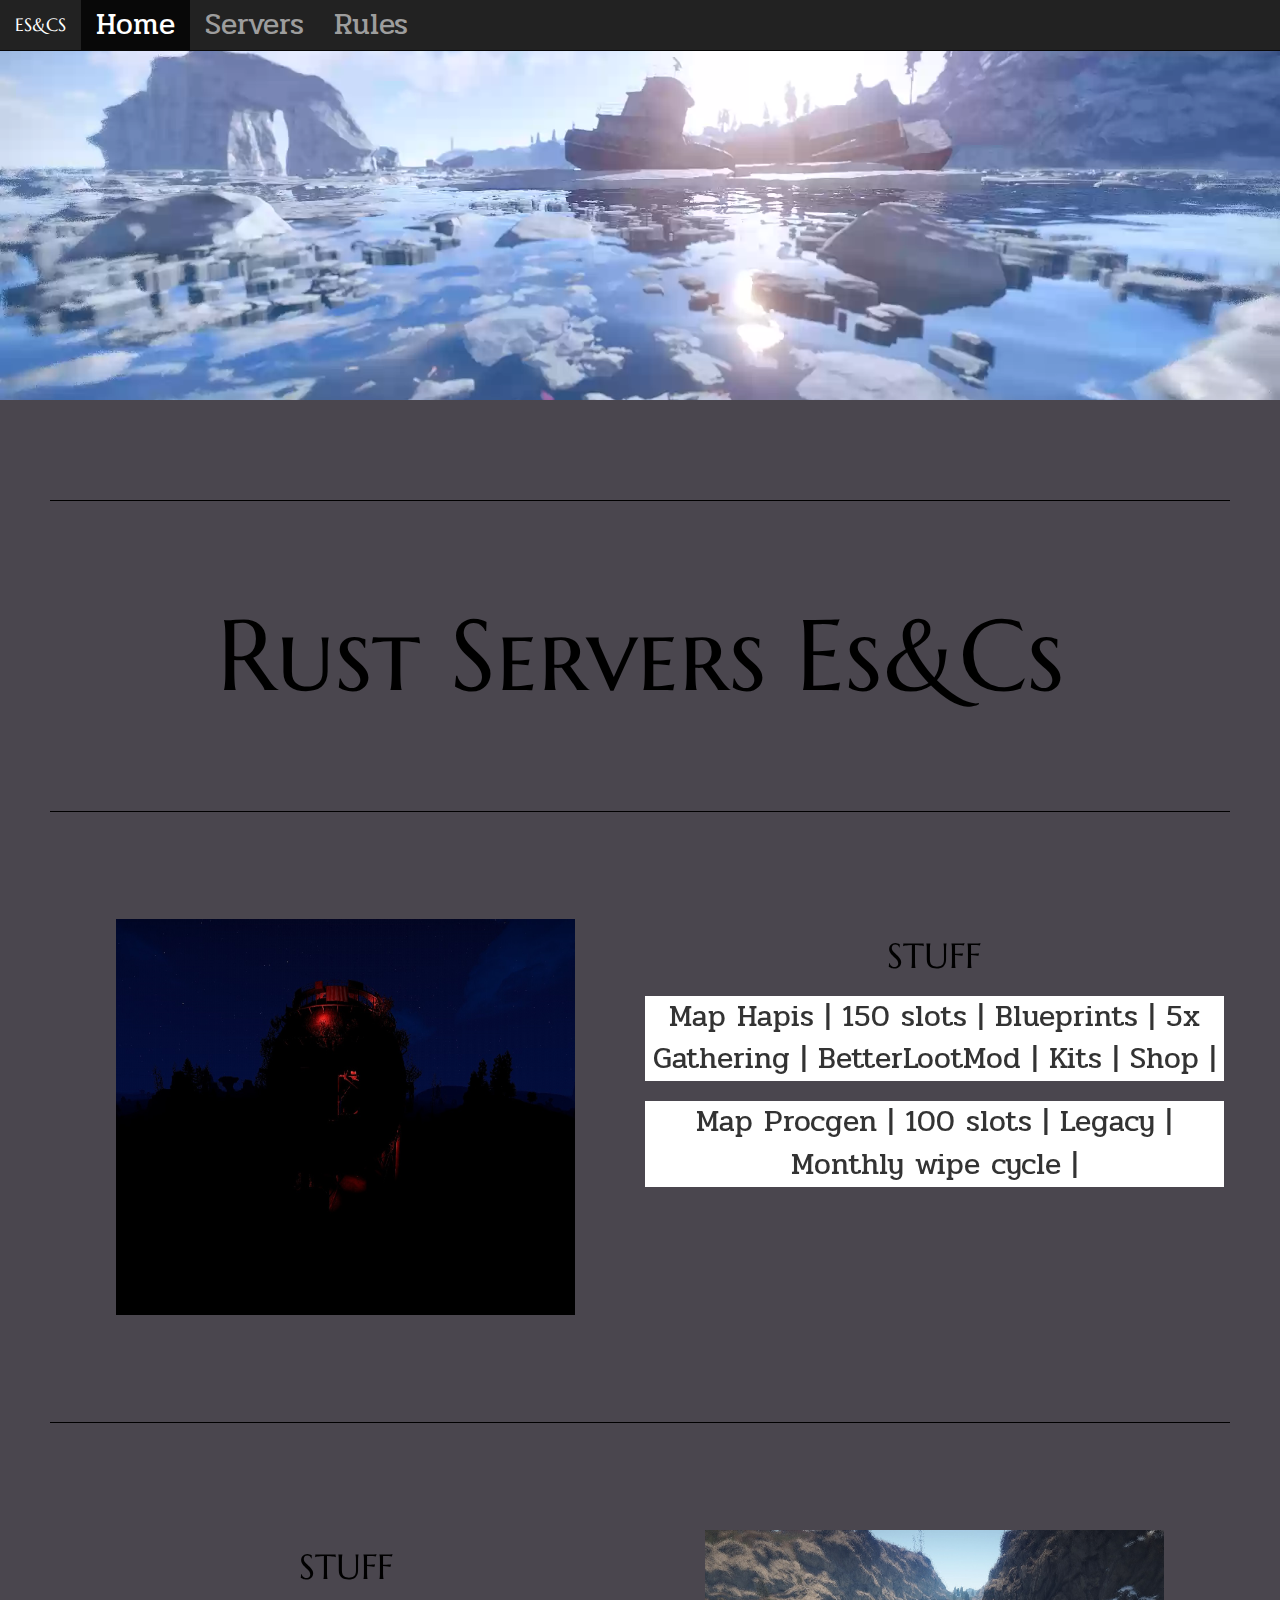
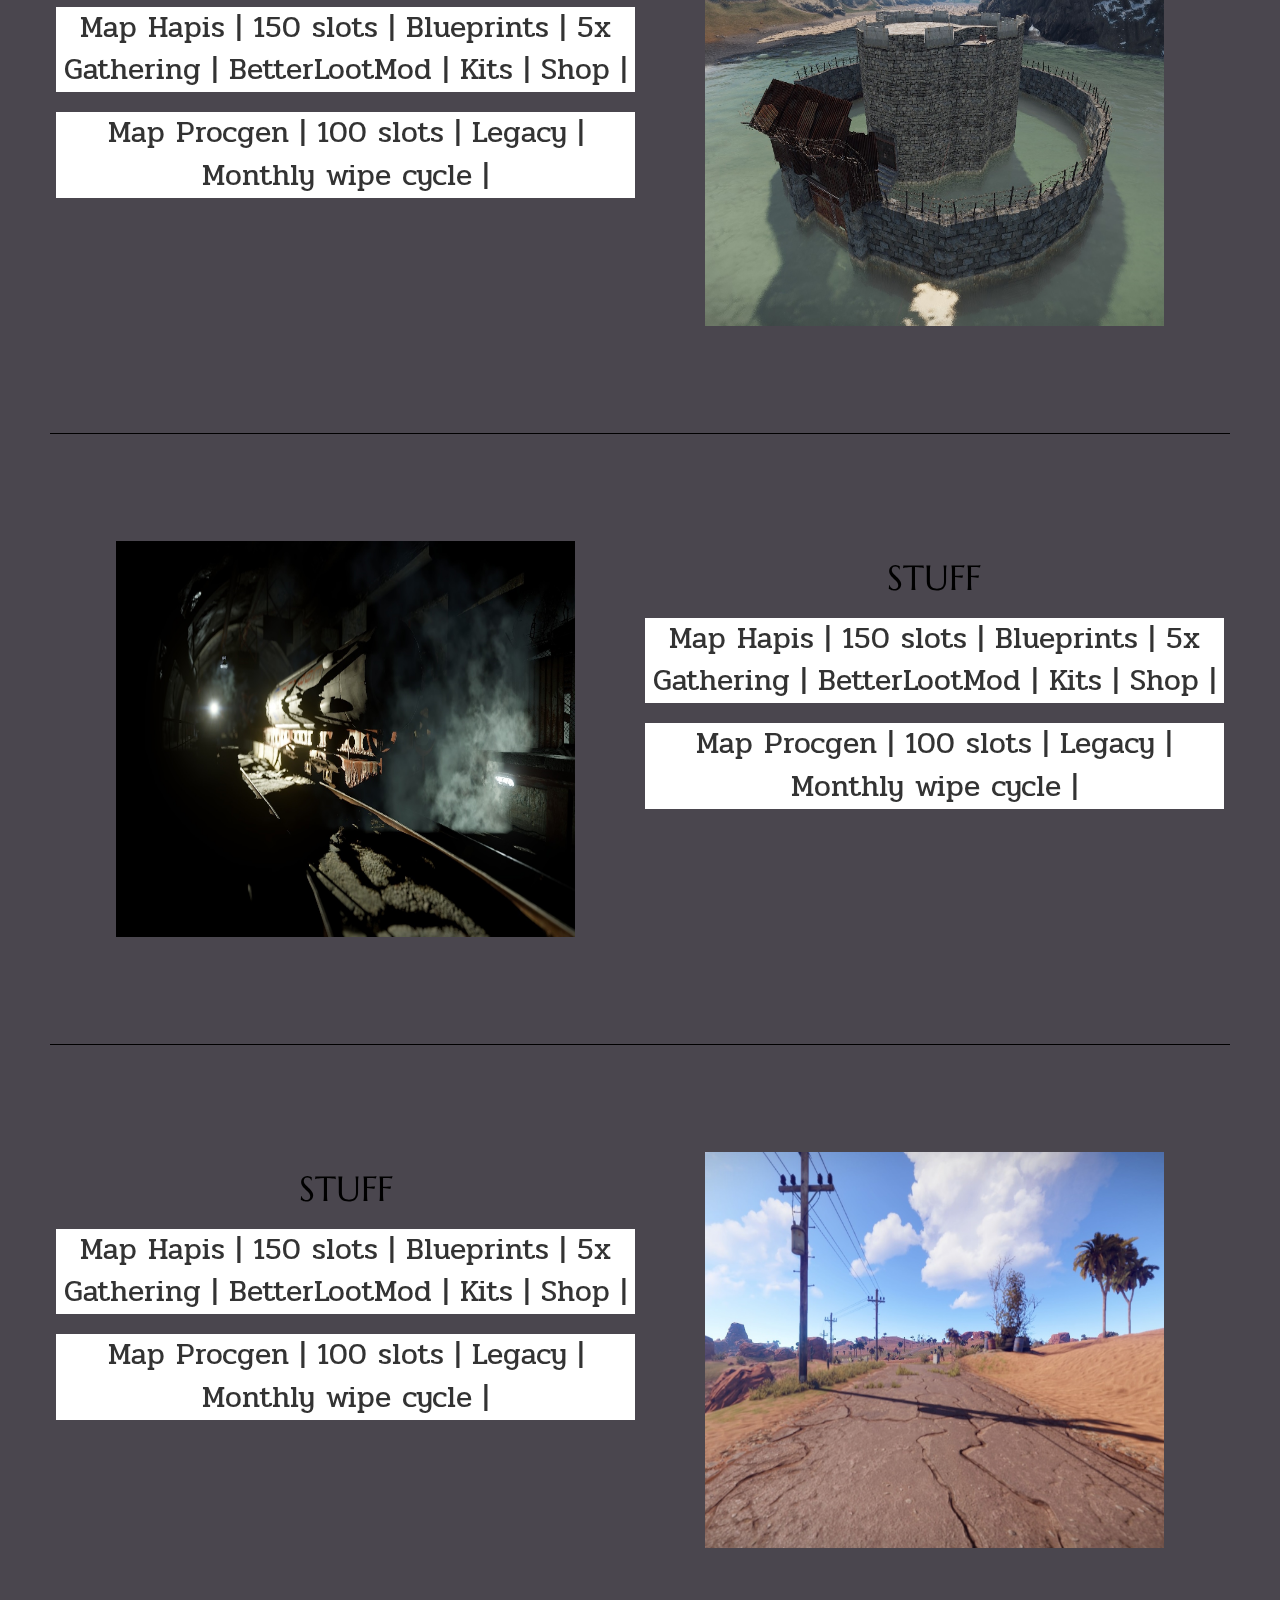
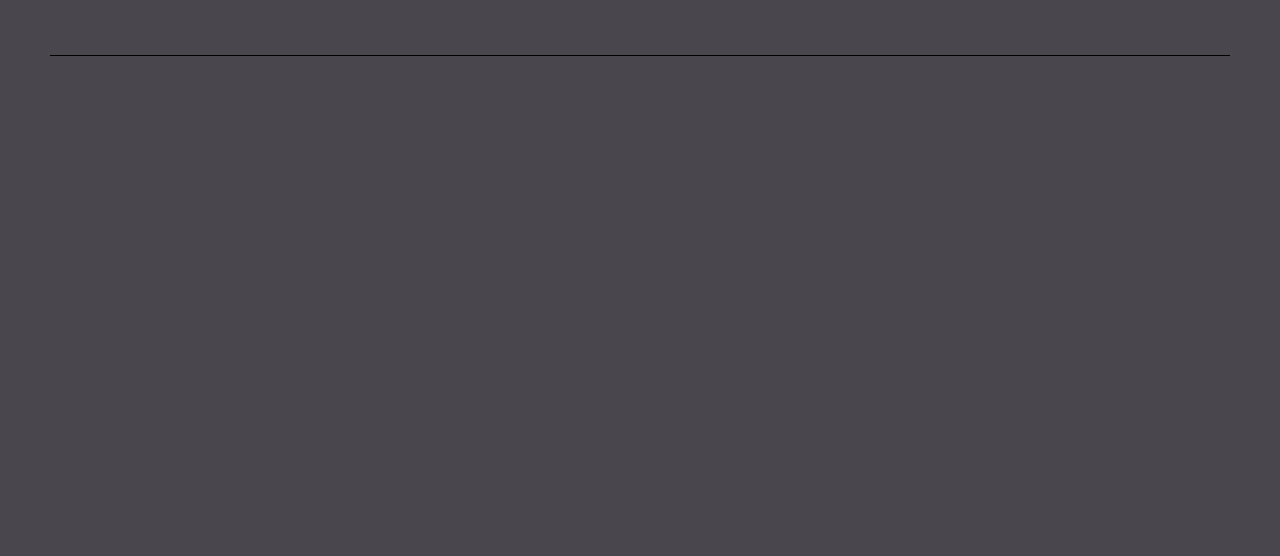
==== index.html @ 7489918a "Rules site text" ====
<!DOCTYPE html>
<html>
<head>
<link rel="shortcut icon" href="img/favicon.ico">                                                       <!-- Pieni Kuva Favicon -->
<meta charset="UTF-8" />                                                                                <!-- Ä ja Ö -->
<meta name="viewport" content="width=device-width, initial-scale=1, shrink-to-fit=no">                  <!-- Sivun Full Skaalaus -->
<title>ES ja CS</title>                                                                                 <!-- Välilehti Otsikko -->
<link rel="stylesheet" href="https://maxcdn.bootstrapcdn.com/bootstrap/3.3.7/css/bootstrap.min.css">    <!-- Navigointi palkki -->
<link rel="Stylesheet" href="css/CSSRust.css">                                                          <!-- CSS Tiedosto -->
</head>
    
<body>
<header>  
 <nav class="navbar navbar-inverse navbar-fixed-top">                                                   <!-- Navigointi palkki -->
  <div class="container-fluid">
    <div class="navbar-header">
      <a class="navbar-brand" href="#">ES&CS</a>
    </div>
    <ul class="nav navbar-nav">
      <li class="active"><a href="index.html">Home</a></li>
      <li><a href="servers.html">Servers</a></li>
      <li><a href="rules.html">Rules</a></li>
    </ul>
  </div>
 </nav>
</header>
    <div class="parallax-window">                                                                       <!-- Paralax Scrolling -->
        <video class="parallax-slider" src="img/rustp1.webm" autoplay loop></video>                     <!-- Video auto loop -->
    </div>                                                                                              <!-- Paralax Scrolling -->                           
    
<hr>                                                                                                    <!-- Keski viiva -->
    
<h1>Rust Servers Es&Cs</h1>                                                                             <!-- Otsikko 1 --> 
    
<hr>                                                                                                    <!-- Keski viiva -->
    
    <div class="flex-container">                                                                        <!-- flex scaalaus -->
        <div class="flex-item">                                                                         <!-- elementit vierekkäin -->
            <img src="img/rust5u.jpg" alt="rust5u" id="error1" width="600" height="400">                <!-- Kuva tiedosto -->
        </div>                
        <div class="flex-item">
            <h3>STUFF</h3>
            <p1>Map Hapis | 150 slots | Blueprints | 5x Gathering | BetterLootMod | Kits | Shop |</p1>    <!-- Eka paragraaffi -->
            <p1>Map Procgen | 100 slots | Legacy | Monthly wipe cycle | </p1>
        </div>
    </div>
    
<hr>                                                                                                    <!-- Keski viiva -->
    
    <div class="flex-container">                                                                        <!-- flex scaalaus -->
        <div class="flex-item">
            <h3>STUFF</h3>
            <p1>Map Hapis | 150 slots | Blueprints | 5x Gathering | BetterLootMod | Kits | Shop |</p1>    <!-- Eka paragraaffi -->
            <p1>Map Procgen | 100 slots | Legacy | Monthly wipe cycle | </p1>
        </div>                       
        <div class="flex-item">                                                                         <!-- elementit vierekkäin -->
            <img src="img/rust5r.jpg" alt="rust5r" id="error2" width="600" height="400">                <!-- Kuva tiedosto -->
        </div>
    </div>
    
<hr>                                                                                                    <!-- Keski viiva -->
    
    <div class="flex-container">                                                                        <!-- flex scaalaus -->
        <div class="flex-item">                                                                         <!-- elementit vierekkäin -->
            <img src="img/rust5y.jpg" alt="rust5y" id="error3" width="600" height="400">                <!-- Kuva tiedosto -->
        </div>                
        <div class="flex-item">
            <h3>STUFF</h3>
            <p1>Map Hapis | 150 slots | Blueprints | 5x Gathering | BetterLootMod | Kits | Shop |</p1>    <!-- Eka paragraaffi -->
            <p1>Map Procgen | 100 slots | Legacy | Monthly wipe cycle | </p1>
        </div>
    </div>
    
<hr>                                                                                                    <!-- Keski viiva -->
    
    <div class="flex-container">                                                                        <!-- flex scaalaus -->
        <div class="flex-item">
            <h3>STUFF</h3>
            <p1>Map Hapis | 150 slots | Blueprints | 5x Gathering | BetterLootMod | Kits | Shop |</p1>    <!-- Eka paragraaffi -->
            <p1>Map Procgen | 100 slots | Legacy | Monthly wipe cycle | </p1>
        </div>                       
        <div class="flex-item">                                                                         <!-- elementit vierekkäin -->
            <img src="img/rust5t.jpg" alt="rust5t" id="error4" width="600" height="400">                <!-- Kuva tiedosto -->
        </div>    
    </div>
    
<hr>                                                                                                    <!-- Keski viiva -->
    
    <div class="parallax-window">                                                                       <!-- Paralax Scrolling -->
        <video class="parallax-slider" src="img/rustl2.webm" autoplay loop></video>                     <!-- Video auto loop -->
    </div>                                                                                              <!-- Paralax Scrolling -->

<script src="https://ajax.googleapis.com/ajax/libs/jquery/1.11.0/jquery.min.js"> </script>              <!-- jquery -->
<script src="src/parallax.min.js"> </script>                                                            <!-- java script -->
<script src="https://maxcdn.bootstrapcdn.com/bootstrap/3.3.7/js/bootstrap.min.js"> </script>            <!-- Bootstrap -->    
</body>

</html>
---- css/CSSRust.css ----
@import url('https://fonts.googleapis.com/css?family=Marcellus+SC');
@import url('https://fonts.googleapis.com/css?family=Pridi');
body {
      font-family: 'Marcellus SC', serif;
}

body {
    background-color: #4a464e;
    margin: 0px;
}

h1 {
    color: #000000;
    font-family: 'Marcellus SC';
    text-align: center;
    font-size: 100px;
}
h2 {
    color: #000000;
    font-family: 'Marcellus SC';
    text-align: center;
    font-size: 50px;
    margin-bottom: 20px;
}

h3 {
    color: #000000;
    text-align: center;
    font-size: 35px;
    margin-bottom: 20px;
}

p {
    font-family: 'Marcellus SC';
    color: black;
    font-size: 30px;
}

p1 {
    background-color: white;
    display: block;
    font-family: 'Pridi';
    font-size: 30px;
    text-align: center;
    margin-bottom: 20px;
}

p2 {
    color: #000000;
    background-color: grey;
    display: block;
    font-family: 'Pridi';
    font-size: 30px;
    text-align: center;
}

p3 {
    color: #000000;
    background-color: red;
    display: block;
    font-family: 'Pridi';
    font-size: 30px;
    text-align: center;
    margin-bottom: 20px;
}

hr {
    margin-top: 100px;
    margin-bottom: 100px;
    margin-right: 50px;
    margin-left: 50px;
    border-color: black;
    background-color: black;
}

li {
    color: black;
    font-family: 'Pridi';
    font-size: 30px;
    text-align: center;
    list-style-type: none;
}

video {
    width: 100%;
    height: auto;
}

#rustvideo {
position: absolute;
top: 0px;
}

.parallax-window {
    min-height: 400px;
    background: transparent;
}

#error1 {width: 80%;
    display: block;
    margin: auto;
    border: solid 2px transparent;
    border-radius: 2px;
}

#error2 {width: 80%;
    display: block;
    margin: auto;
    border: solid 2px transparent;
    border-radius: 2px;
}

#error3 {width: 80%;
    display: block;
    margin: auto;
    border: solid 2px transparent;
    border-radius: 2px;
}

#error4 {width: 80%;
    display: block;
    margin: auto;
    border: solid 2px transparent;
    border-radius: 2px;
}



@media only screen and (min-width: 361px) and (min-width: 767px) {
    /* älypuhelimen alareunan pikseli koko 361px / 767px */


.flex-container {
    display: flex;
    padding-right: 4%;
    padding-left: 4%;
}
    
.flex-item {
    flex: 1;
    padding: 5px;
}

nav ul {
    padding-left: 0px;
}
    
nav li {
    display: inline-block;
}
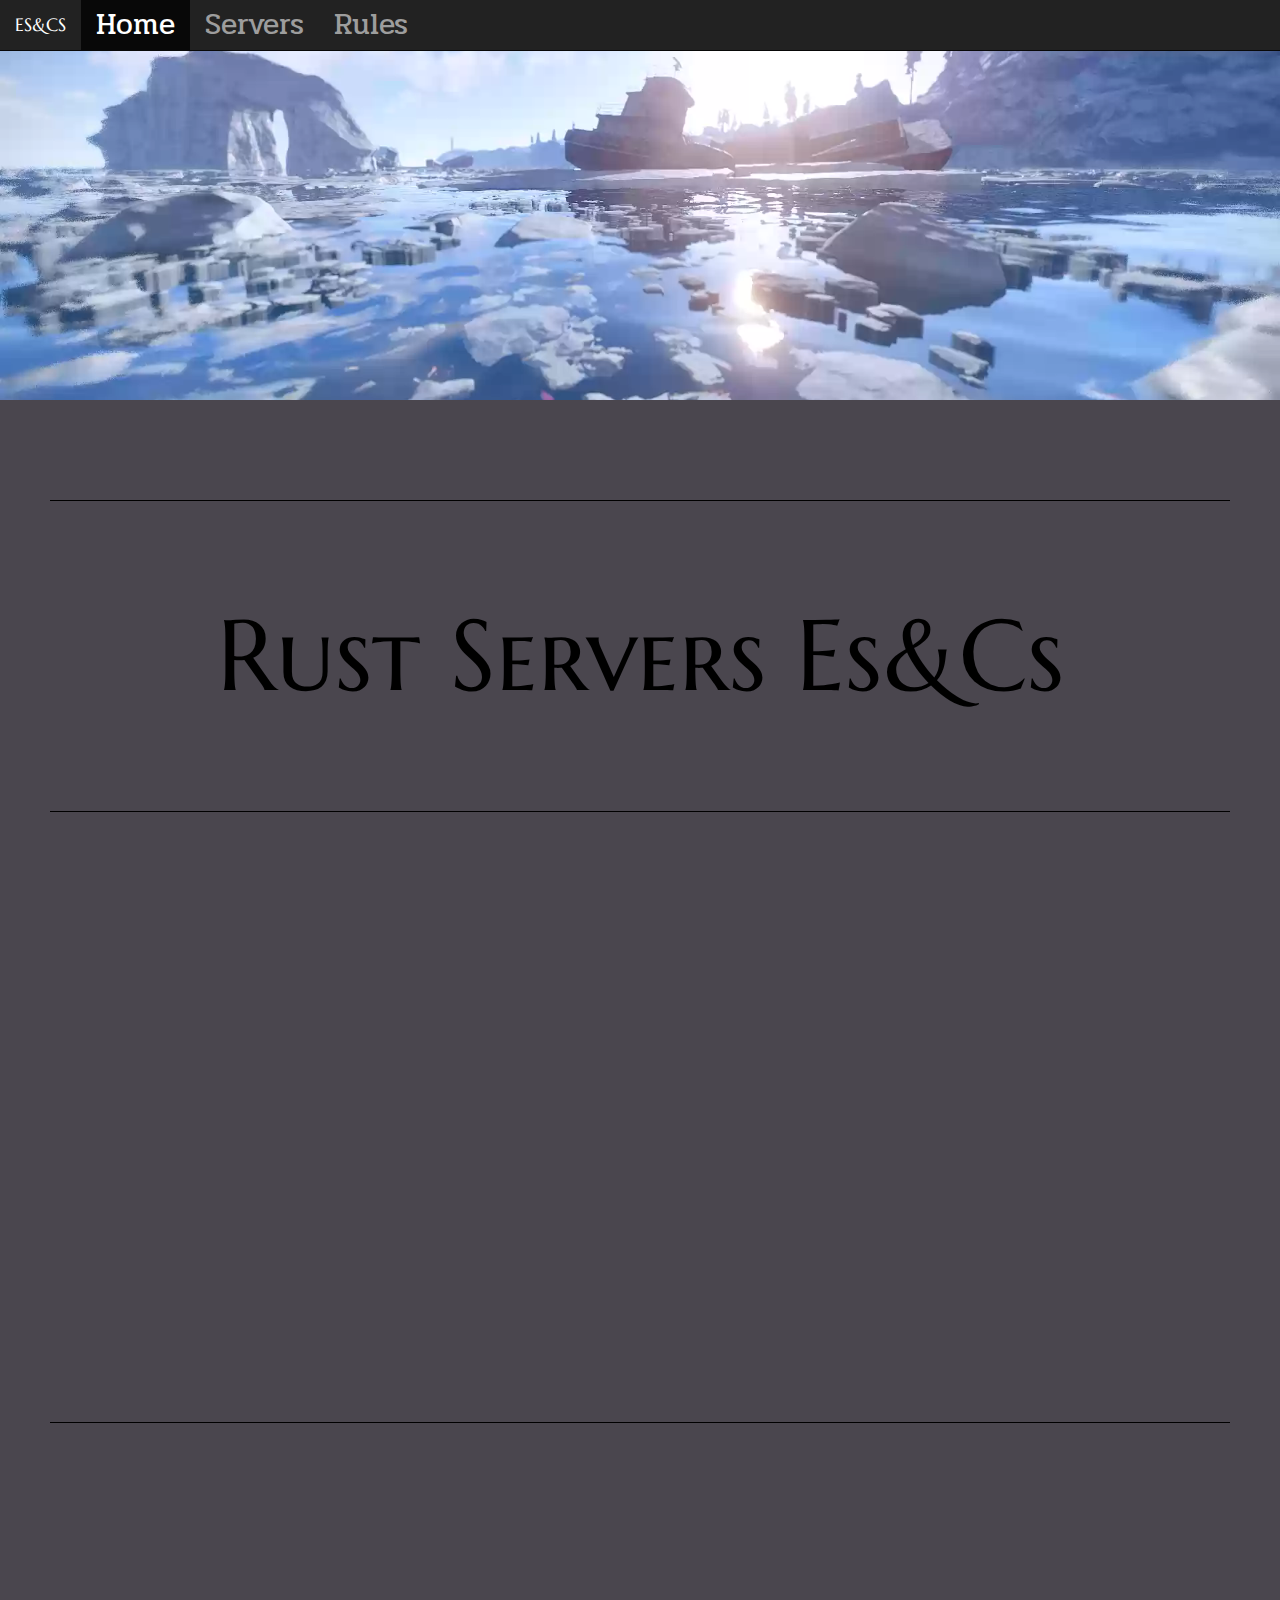
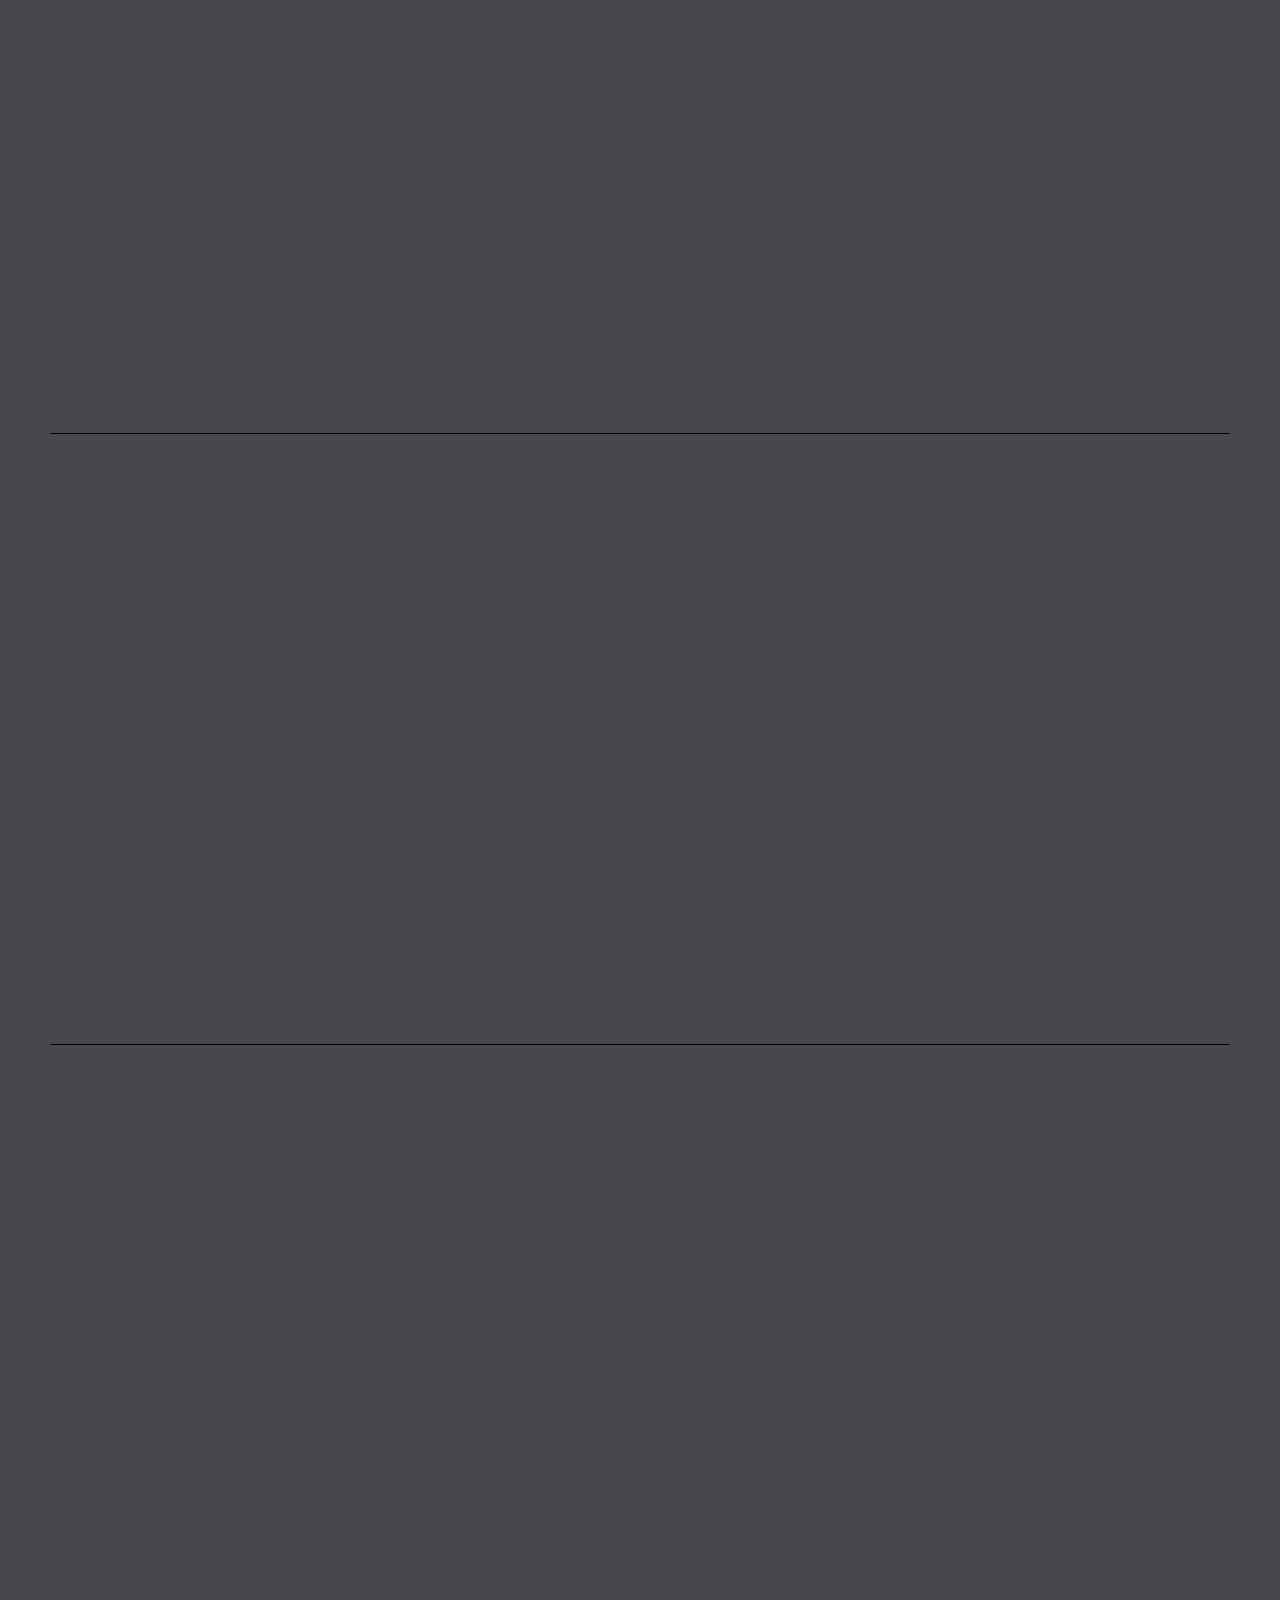
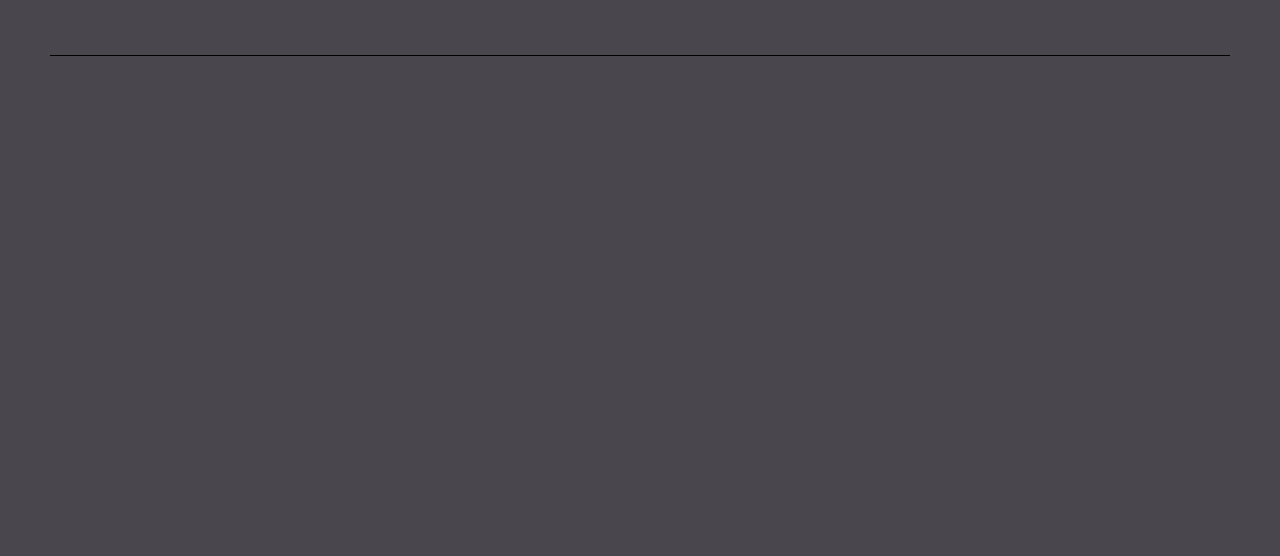
==== commit a5523185: "Fade class" ====
--- a/index.html
+++ b/index.html
@@ -1,17 +1,18 @@
 <!DOCTYPE html>
 <html>
 <head>
-<link rel="shortcut icon" href="img/favicon.ico">                                                       <!-- Pieni Kuva Favicon -->
-<meta charset="UTF-8" />                                                                                <!-- Ä ja Ö -->
-<meta name="viewport" content="width=device-width, initial-scale=1, shrink-to-fit=no">                  <!-- Sivun Full Skaalaus -->
-<title>ES ja CS</title>                                                                                 <!-- Välilehti Otsikko -->
-<link rel="stylesheet" href="https://maxcdn.bootstrapcdn.com/bootstrap/3.3.7/css/bootstrap.min.css">    <!-- Navigointi palkki -->
-<link rel="Stylesheet" href="css/CSSRust.css">                                                          <!-- CSS Tiedosto -->
+<link rel="shortcut icon" href="img/favicon.ico">                                                                                       <!-- Pieni Kuva Favicon -->
+<meta charset="UTF-8" />                                                                                                                <!-- Ä ja Ö -->
+<meta name="viewport" content="width=device-width, initial-scale=1, shrink-to-fit=no">                                                  <!-- Sivun Full Skaalaus -->
+<title>ES ja CS</title>                                                                                                                 <!-- Välilehti Otsikko -->
+<link rel="stylesheet" href="https://maxcdn.bootstrapcdn.com/bootstrap/3.3.7/css/bootstrap.min.css">                                    <!-- Navigointi palkki -->
+<link rel="stylesheet" href="css/aos.css">                                                                                              <!-- fade toiminto csss -->
+<link rel="Stylesheet" href="css/CSSRust.css">                                                                                          <!-- CSS Tiedosto -->
 </head>
     
 <body>
 <header>  
- <nav class="navbar navbar-inverse navbar-fixed-top">                                                   <!-- Navigointi palkki -->
+ <nav class="navbar navbar-inverse navbar-fixed-top">                                                                                   <!-- Navigointi palkki -->
   <div class="container-fluid">
     <div class="navbar-header">
       <a class="navbar-brand" href="#">ES&CS</a>
@@ -24,75 +25,77 @@
   </div>
  </nav>
 </header>
-    <div class="parallax-window">                                                                       <!-- Paralax Scrolling -->
-        <video class="parallax-slider" src="img/rustp1.webm" autoplay loop></video>                     <!-- Video auto loop -->
-    </div>                                                                                              <!-- Paralax Scrolling -->                           
+    <div class="parallax-window">                                                                                                       <!-- Paralax Scrolling -->
+        <video class="parallax-slider" src="img/rustp1.webm" autoplay loop></video>                                                     <!-- Video auto loop -->
+    </div>                                                                                                                              <!-- Paralax Scrolling -->   
     
-<hr>                                                                                                    <!-- Keski viiva -->
+<hr>                                                                                                                                    <!-- Keski viiva -->
     
-<h1>Rust Servers Es&Cs</h1>                                                                             <!-- Otsikko 1 --> 
+<h1>Rust Servers Es&Cs</h1>                                                                                                             <!-- Otsikko 1 --> 
     
-<hr>                                                                                                    <!-- Keski viiva -->
+<hr>                                                                                                                                    <!-- Keski viiva -->
     
-    <div class="flex-container">                                                                        <!-- flex scaalaus -->
-        <div class="flex-item">                                                                         <!-- elementit vierekkäin -->
-            <img src="img/rust5u.jpg" alt="rust5u" id="error1" width="600" height="400">                <!-- Kuva tiedosto -->
+    <div class="flex-container">                                                                                                        <!-- flex scaalaus -->
+        <div class="flex-item">                                                                                                         <!-- elementit vierekkäin -->
+            <img src="img/rust5u.jpg" alt="rust5u" id="error1" width="600" height="400" data-aos="fade">                                <!-- Kuva tiedosto -->
         </div>                
         <div class="flex-item">
-            <h3>STUFF</h3>
-            <p1>Map Hapis | 150 slots | Blueprints | 5x Gathering | BetterLootMod | Kits | Shop |</p1>    <!-- Eka paragraaffi -->
-            <p1>Map Procgen | 100 slots | Legacy | Monthly wipe cycle | </p1>
+            <h3 data-aos="fade">STUFF</h3>
+            <p class="p1" data-aos="fade">Map Hapis | 150 slots | Blueprints | 5x Gathering | BetterLootMod | Kits | Shop |</p>         <!-- Eka paragraaffi -->
+            <p class="p1" data-aos="fade">Map Procgen | 100 slots | Legacy | Monthly wipe cycle | </p>
         </div>
     </div>
     
-<hr>                                                                                                    <!-- Keski viiva -->
+<hr>                                                                                                                                    <!-- Keski viiva -->
     
-    <div class="flex-container">                                                                        <!-- flex scaalaus -->
+    <div class="flex-container">                                                                                                        <!-- flex scaalaus -->
         <div class="flex-item">
-            <h3>STUFF</h3>
-            <p1>Map Hapis | 150 slots | Blueprints | 5x Gathering | BetterLootMod | Kits | Shop |</p1>    <!-- Eka paragraaffi -->
-            <p1>Map Procgen | 100 slots | Legacy | Monthly wipe cycle | </p1>
+            <h3 data-aos="fade">STUFF</h3>
+            <p class="p1" data-aos="fade">Map Hapis | 150 slots | Blueprints | 5x Gathering | BetterLootMod | Kits | Shop |</p>         <!-- Eka paragraaffi -->
+            <p class="p1" data-aos="fade">Map Procgen | 100 slots | Legacy | Monthly wipe cycle | </p>
         </div>                       
-        <div class="flex-item">                                                                         <!-- elementit vierekkäin -->
-            <img src="img/rust5r.jpg" alt="rust5r" id="error2" width="600" height="400">                <!-- Kuva tiedosto -->
+        <div class="flex-item">                                                                                                         <!-- elementit vierekkäin -->
+            <img src="img/rust5r.jpg" alt="rust5r" id="error2" width="600" height="400" data-aos="fade">                                <!-- Kuva tiedosto -->
         </div>
     </div>
     
-<hr>                                                                                                    <!-- Keski viiva -->
+<hr>                                                                                                                                    <!-- Keski viiva -->
     
-    <div class="flex-container">                                                                        <!-- flex scaalaus -->
-        <div class="flex-item">                                                                         <!-- elementit vierekkäin -->
-            <img src="img/rust5y.jpg" alt="rust5y" id="error3" width="600" height="400">                <!-- Kuva tiedosto -->
+    <div class="flex-container">                                                                                                        <!-- flex scaalaus -->
+        <div class="flex-item">                                                                                                         <!-- elementit vierekkäin -->
+            <img src="img/rust5y.jpg" alt="rust5y" id="error3" width="600" height="400" data-aos="fade">                                <!-- Kuva tiedosto -->
         </div>                
         <div class="flex-item">
-            <h3>STUFF</h3>
-            <p1>Map Hapis | 150 slots | Blueprints | 5x Gathering | BetterLootMod | Kits | Shop |</p1>    <!-- Eka paragraaffi -->
-            <p1>Map Procgen | 100 slots | Legacy | Monthly wipe cycle | </p1>
+            <h3 data-aos="fade">STUFF</h3>
+            <p class="p1" data-aos="fade">Map Hapis | 150 slots | Blueprints | 5x Gathering | BetterLootMod | Kits | Shop |</p>         <!-- Eka paragraaffi -->
+            <p class="p1" data-aos="fade">Map Procgen | 100 slots | Legacy | Monthly wipe cycle | </p>
         </div>
     </div>
     
-<hr>                                                                                                    <!-- Keski viiva -->
+<hr>                                                                                                                                    <!-- Keski viiva -->
     
-    <div class="flex-container">                                                                        <!-- flex scaalaus -->
+    <div class="flex-container">                                                                                                        <!-- flex scaalaus -->
         <div class="flex-item">
-            <h3>STUFF</h3>
-            <p1>Map Hapis | 150 slots | Blueprints | 5x Gathering | BetterLootMod | Kits | Shop |</p1>    <!-- Eka paragraaffi -->
-            <p1>Map Procgen | 100 slots | Legacy | Monthly wipe cycle | </p1>
+            <h3 data-aos="fade">STUFF</h3>
+            <p class="p1" data-aos="fade">Map Hapis | 150 slots | Blueprints | 5x Gathering | BetterLootMod | Kits | Shop |</p>
+            <p class="p1" data-aos="fade">Map Procgen | 100 slots | Legacy | Monthly wipe cycle | </p>
         </div>                       
-        <div class="flex-item">                                                                         <!-- elementit vierekkäin -->
-            <img src="img/rust5t.jpg" alt="rust5t" id="error4" width="600" height="400">                <!-- Kuva tiedosto -->
+        <div class="flex-item">                                                                                                         <!-- elementit vierekkäin -->
+            <img src="img/rust5t.jpg" alt="rust5t" id="error4" width="600" height="400" data-aos="fade">                                <!-- Kuva tiedosto -->
         </div>    
     </div>
     
-<hr>                                                                                                    <!-- Keski viiva -->
+<hr>                                                                                                                                    <!-- Keski viiva -->
     
-    <div class="parallax-window">                                                                       <!-- Paralax Scrolling -->
-        <video class="parallax-slider" src="img/rustl2.webm" autoplay loop></video>                     <!-- Video auto loop -->
-    </div>                                                                                              <!-- Paralax Scrolling -->
+    <div class="parallax-window">                                                                                                       <!-- Paralax Scrolling -->
+        <video class="parallax-slider" src="img/rustl2.webm" autoplay loop></video>                                                     <!-- Video auto loop -->
+    </div>                                                                                                                              <!-- Paralax Scrolling -->
 
-<script src="https://ajax.googleapis.com/ajax/libs/jquery/1.11.0/jquery.min.js"> </script>              <!-- jquery -->
-<script src="src/parallax.min.js"> </script>                                                            <!-- java script -->
-<script src="https://maxcdn.bootstrapcdn.com/bootstrap/3.3.7/js/bootstrap.min.js"> </script>            <!-- Bootstrap -->    
-</body>
+<script src="https://ajax.googleapis.com/ajax/libs/jquery/1.11.0/jquery.min.js"> </script>                                              <!-- jquery -->
+<script src="src/parallax.min.js"> </script>                                                                                            <!-- java script -->
+<script src="https://maxcdn.bootstrapcdn.com/bootstrap/3.3.7/js/bootstrap.min.js"> </script>                                            <!-- Bootstrap -->
+<script src="src/aos.js"></script>                                                                                                      <!-- Srolling animaatio fade -->
+<script>AOS.init();</script>                                                                                                            <!-- aloittaa scrollaus sriptin -->
+</body> 
 
 </html>--- a/css/CSSRust.css
+++ b/css/CSSRust.css
@@ -36,7 +36,7 @@
     font-size: 30px;
 }
 
-p1 {
+.p1 {
     background-color: white;
     display: block;
     font-family: 'Pridi';
@@ -45,16 +45,17 @@
     margin-bottom: 20px;
 }
 
-p2 {
+.p2 {
     color: #000000;
     background-color: grey;
     display: block;
     font-family: 'Pridi';
     font-size: 30px;
     text-align: center;
+    margin: 0px;
 }
 
-p3 {
+.p3 {
     color: #000000;
     background-color: red;
     display: block;
@@ -125,6 +126,11 @@
 }
 
 
+.borderbox {
+    border: solid 2px black;
+    background-color: gray;
+    margin: 10px 1%;
+}
 
 @media only screen and (min-width: 361px) and (min-width: 767px) {
     /* älypuhelimen alareunan pikseli koko 361px / 767px */
@@ -141,10 +147,12 @@
     padding: 5px;
 }
 
+
+
 nav ul {
     padding-left: 0px;
 }
     
 nav li {
     display: inline-block;
-}
+}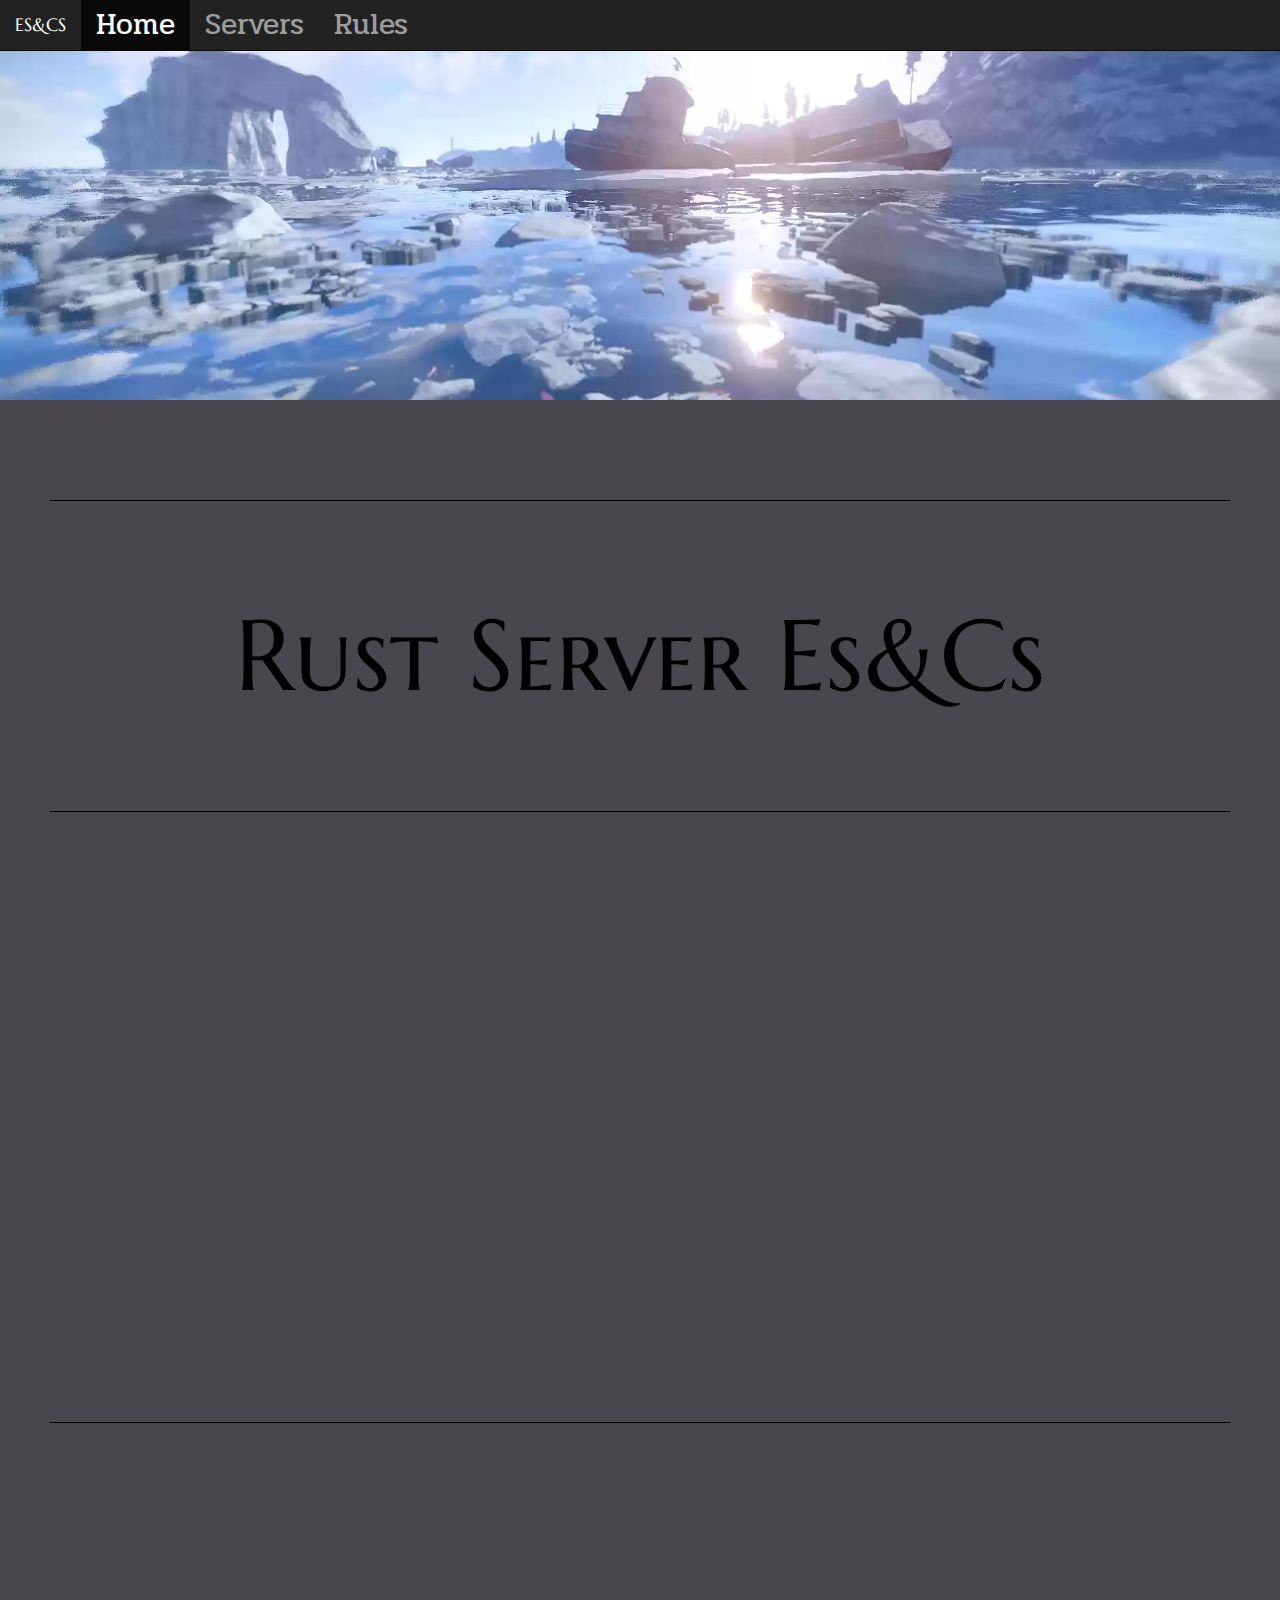
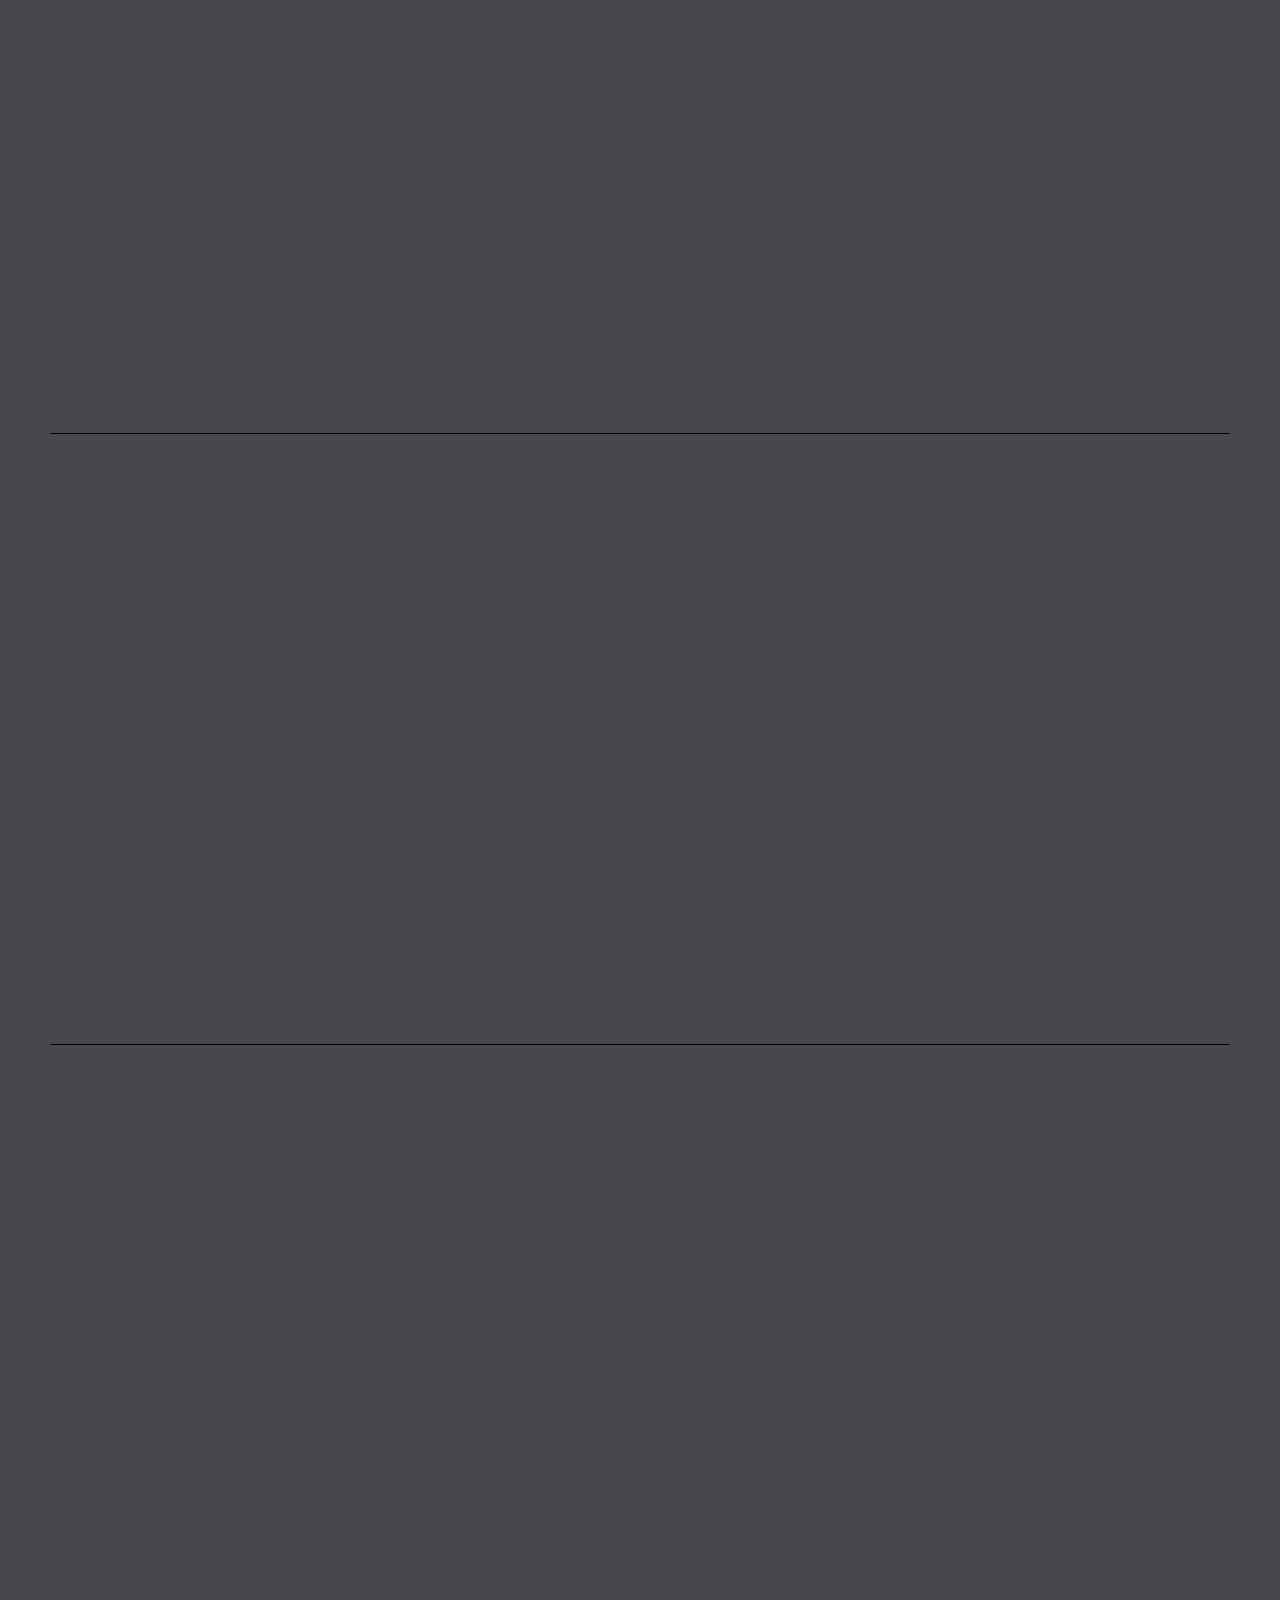
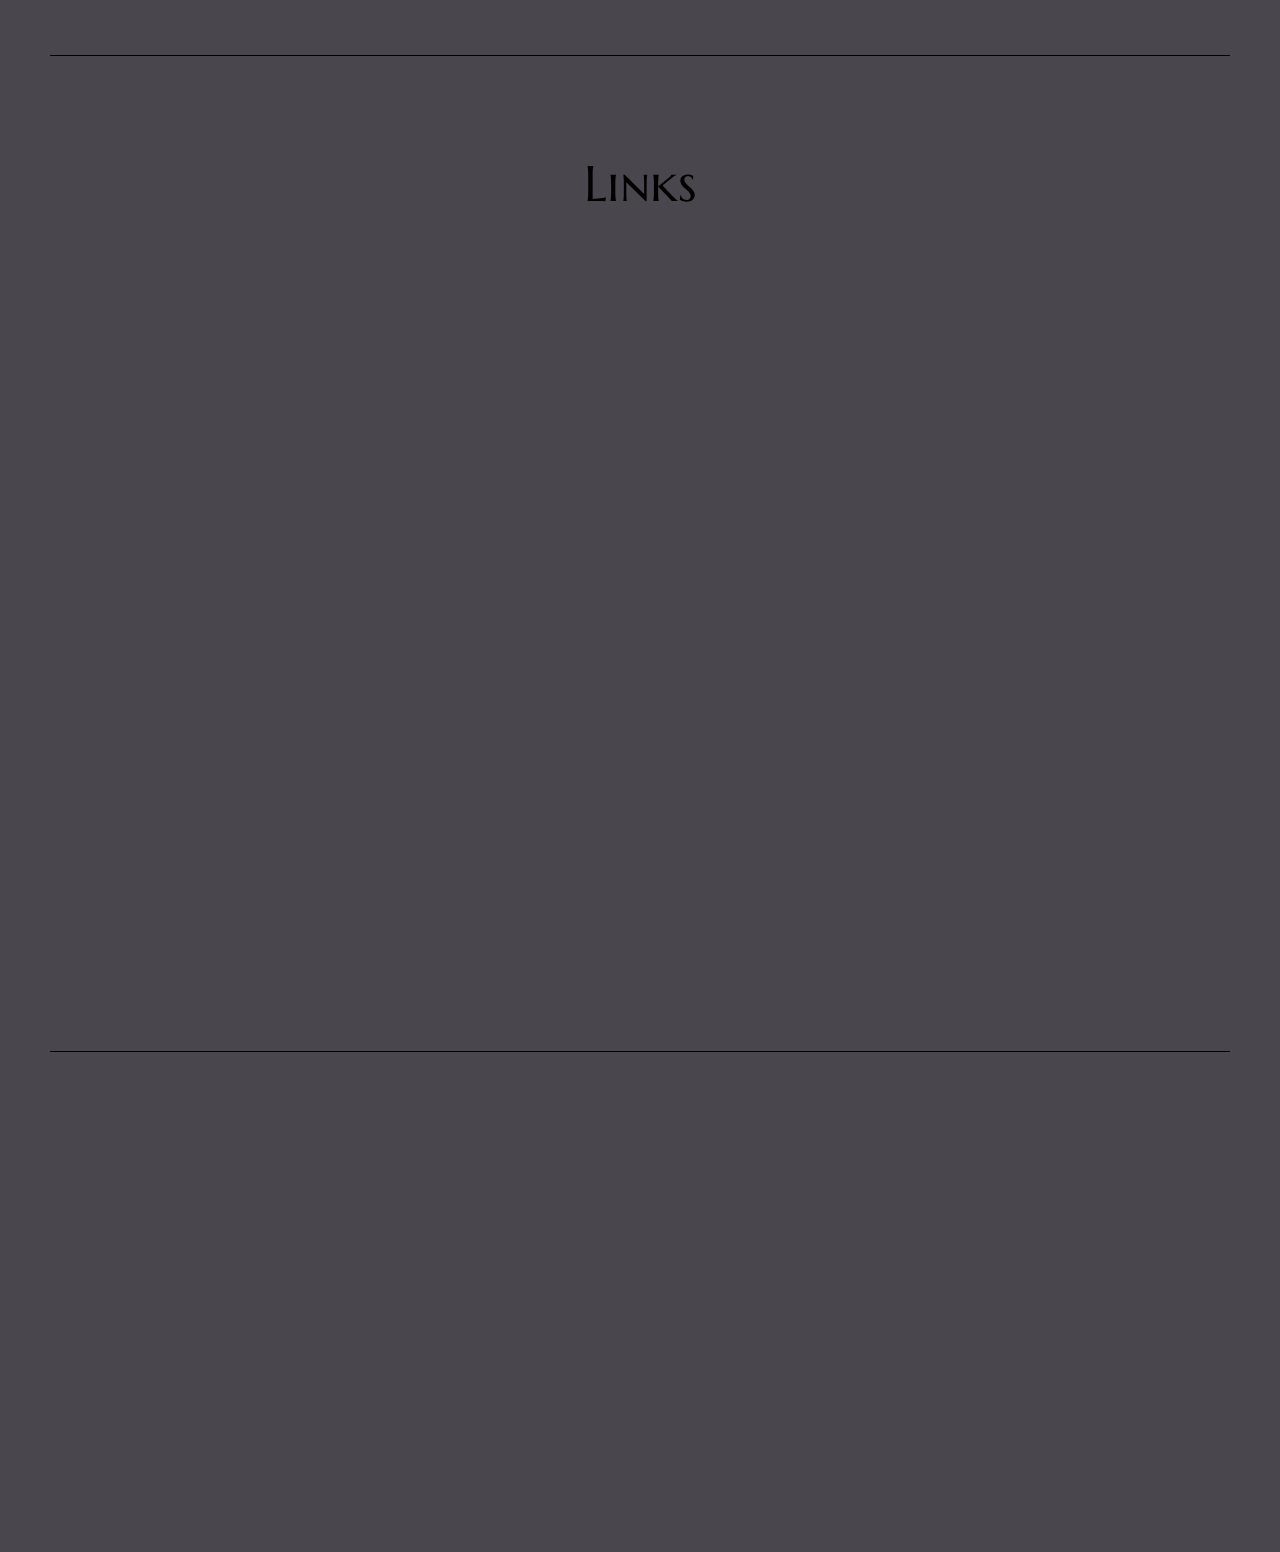
==== commit 4ee24c23: "hovering boxers" ====
--- a/index.html
+++ b/index.html
@@ -1,101 +1,125 @@
 <!DOCTYPE html>
 <html>
 <head>
-<link rel="shortcut icon" href="img/favicon.ico">                                                                                       <!-- Pieni Kuva Favicon -->
-<meta charset="UTF-8" />                                                                                                                <!-- Ä ja Ö -->
-<meta name="viewport" content="width=device-width, initial-scale=1, shrink-to-fit=no">                                                  <!-- Sivun Full Skaalaus -->
-<title>ES ja CS</title>                                                                                                                 <!-- Välilehti Otsikko -->
-<link rel="stylesheet" href="https://maxcdn.bootstrapcdn.com/bootstrap/3.3.7/css/bootstrap.min.css">                                    <!-- Navigointi palkki -->
-<link rel="stylesheet" href="css/aos.css">                                                                                              <!-- fade toiminto csss -->
-<link rel="Stylesheet" href="css/CSSRust.css">                                                                                          <!-- CSS Tiedosto -->
+<link rel="shortcut icon" href="img/favicon.ico">                                                                                                                                               <!-- Pieni Kuva Favicon -->
+<meta charset="UTF-8" />                                                                                                                                                                        <!-- Ä ja Ö -->
+<meta name="viewport" content="width=device-width, initial-scale=1, shrink-to-fit=no">                                                                                                          <!-- Sivun Full Skaalaus -->
+<title>ES ja CS</title>                                                                                                                                                                         <!-- Välilehti Otsikko -->
+<link rel="stylesheet" href="https://maxcdn.bootstrapcdn.com/bootstrap/3.3.7/css/bootstrap.min.css">                                                                                            <!-- Navigointi palkki -->
+<link rel="stylesheet" href="css/aos.css">                                                                                                                                                      <!-- fade toiminto csss -->
+<link rel="Stylesheet" href="css/CSSRust.css">                                                                                                                                                  <!-- CSS Tiedosto -->
 </head>
     
 <body>
 <header>  
- <nav class="navbar navbar-inverse navbar-fixed-top">                                                                                   <!-- Navigointi palkki -->
+ <nav class="navbar navbar-inverse navbar-fixed-top">                                                                                                                                           <!-- Navigointi palkki -->
   <div class="container-fluid">
     <div class="navbar-header">
-      <a class="navbar-brand" href="#">ES&CS</a>
+      <a class="navbar-brand" href="#">ES&CS</a>                                                                                                                                                <!-- Ylos meno -->
     </div>
     <ul class="nav navbar-nav">
-      <li class="active"><a href="index.html">Home</a></li>
-      <li><a href="servers.html">Servers</a></li>
-      <li><a href="rules.html">Rules</a></li>
+      <li class="active"><a href="index.html">Home</a></li>                                                                                                                                     <!-- index linkki -->
+      <li><a href="servers.html">Servers</a></li>                                                                                                                                               <!-- servers sivun linkki -->
+      <li><a href="rules.html">Rules</a></li>                                                                                                                                                   <!-- sääntö sivun linkki -->
     </ul>
   </div>
  </nav>
 </header>
-    <div class="parallax-window">                                                                                                       <!-- Paralax Scrolling -->
-        <video class="parallax-slider" src="img/rustp1.webm" autoplay loop></video>                                                     <!-- Video auto loop -->
-    </div>                                                                                                                              <!-- Paralax Scrolling -->   
+    <div class="parallax-window">                                                                                                                                                               <!-- Paralax Scrolling -->
+        <video class="parallax-slider" src="img/rustp1.webm" autoplay loop></video>                                                                                                             <!-- Video auto loop -->
+    </div>                                                                                                                               
     
-<hr>                                                                                                                                    <!-- Keski viiva -->
+<hr>                                                                                                                                                                                            <!-- Keski viiva -->
     
-<h1>Rust Servers Es&Cs</h1>                                                                                                             <!-- Otsikko 1 --> 
+<h1>Rust Server Es&Cs</h1>                                                                                                                                                                      <!-- Otsikko 1 --> 
     
-<hr>                                                                                                                                    <!-- Keski viiva -->
+<hr>                                                                                                                                                                                            <!-- Keski viiva -->
     
-    <div class="flex-container">                                                                                                        <!-- flex scaalaus -->
-        <div class="flex-item">                                                                                                         <!-- elementit vierekkäin -->
-            <img src="img/rust5u.jpg" alt="rust5u" id="error1" width="600" height="400" data-aos="fade">                                <!-- Kuva tiedosto -->
+    <div class="flex-container">                                                                                                                                                                <!-- flex scaalaus -->
+        <div class="flex-item">                                                                                                                                                                 <!-- elementit vierekkäin -->
+            <img src="img/rust5u.jpg" alt="rust5u" id="error1" width="600" height="400" data-aos="fade">                                                                                        <!-- Kuva tiedosto -->
         </div>                
         <div class="flex-item">
             <h3 data-aos="fade">STUFF</h3>
-            <p class="p1" data-aos="fade">Map Hapis | 150 slots | Blueprints | 5x Gathering | BetterLootMod | Kits | Shop |</p>         <!-- Eka paragraaffi -->
+            <p class="p1" data-aos="fade">Map Hapis | 150 slots | Blueprints | 5x Gathering | BetterLootMod | Kits | Shop |</p>                                                                 <!-- Eka paragraaffi -->
             <p class="p1" data-aos="fade">Map Procgen | 100 slots | Legacy | Monthly wipe cycle | </p>
         </div>
     </div>
     
-<hr>                                                                                                                                    <!-- Keski viiva -->
+<hr>                                                                                                                                                                                            <!-- Keski viiva -->
     
-    <div class="flex-container">                                                                                                        <!-- flex scaalaus -->
+    <div class="flex-container">                                                                                                                                                                <!-- flex scaalaus -->
         <div class="flex-item">
             <h3 data-aos="fade">STUFF</h3>
-            <p class="p1" data-aos="fade">Map Hapis | 150 slots | Blueprints | 5x Gathering | BetterLootMod | Kits | Shop |</p>         <!-- Eka paragraaffi -->
+            <p class="p1" data-aos="fade">Map Hapis | 150 slots | Blueprints | 5x Gathering | BetterLootMod | Kits | Shop |</p>                                                                 <!-- Eka paragraaffi -->
             <p class="p1" data-aos="fade">Map Procgen | 100 slots | Legacy | Monthly wipe cycle | </p>
         </div>                       
-        <div class="flex-item">                                                                                                         <!-- elementit vierekkäin -->
-            <img src="img/rust5r.jpg" alt="rust5r" id="error2" width="600" height="400" data-aos="fade">                                <!-- Kuva tiedosto -->
+        <div class="flex-item">                                                                                                                                                                 <!-- elementit vierekkäin -->
+            <img src="img/rust5r.jpg" alt="rust5r" id="error2" width="600" height="400" data-aos="fade">                                                                                        <!-- Kuva tiedosto -->
         </div>
     </div>
     
-<hr>                                                                                                                                    <!-- Keski viiva -->
+<hr>                                                                                                                                                                                            <!-- Keski viiva -->
     
-    <div class="flex-container">                                                                                                        <!-- flex scaalaus -->
-        <div class="flex-item">                                                                                                         <!-- elementit vierekkäin -->
-            <img src="img/rust5y.jpg" alt="rust5y" id="error3" width="600" height="400" data-aos="fade">                                <!-- Kuva tiedosto -->
+    <div class="flex-container">                                                                                                                                                                <!-- flex scaalaus -->
+        <div class="flex-item">                                                                                                                                                                 <!-- elementit vierekkäin -->
+            <img src="img/rust5y.jpg" alt="rust5y" id="error3" width="600" height="400" data-aos="fade">                                                                                        <!-- Kuva tiedosto -->
         </div>                
         <div class="flex-item">
             <h3 data-aos="fade">STUFF</h3>
-            <p class="p1" data-aos="fade">Map Hapis | 150 slots | Blueprints | 5x Gathering | BetterLootMod | Kits | Shop |</p>         <!-- Eka paragraaffi -->
+            <p class="p1" data-aos="fade">Map Hapis | 150 slots | Blueprints | 5x Gathering | BetterLootMod | Kits | Shop |</p>                                                                 <!-- Eka paragraaffi -->
             <p class="p1" data-aos="fade">Map Procgen | 100 slots | Legacy | Monthly wipe cycle | </p>
         </div>
     </div>
     
-<hr>                                                                                                                                    <!-- Keski viiva -->
+<hr>                                                                                                                                                                                            <!-- Keski viiva -->
     
-    <div class="flex-container">                                                                                                        <!-- flex scaalaus -->
+    <div class="flex-container">                                                                                                                                                                <!-- flex scaalaus -->
         <div class="flex-item">
             <h3 data-aos="fade">STUFF</h3>
             <p class="p1" data-aos="fade">Map Hapis | 150 slots | Blueprints | 5x Gathering | BetterLootMod | Kits | Shop |</p>
             <p class="p1" data-aos="fade">Map Procgen | 100 slots | Legacy | Monthly wipe cycle | </p>
         </div>                       
-        <div class="flex-item">                                                                                                         <!-- elementit vierekkäin -->
-            <img src="img/rust5t.jpg" alt="rust5t" id="error4" width="600" height="400" data-aos="fade">                                <!-- Kuva tiedosto -->
+        <div class="flex-item">                                                                                                                                                                 <!-- elementit vierekkäin -->
+            <img src="img/rust5t.jpg" alt="rust5t" id="error4" width="600" height="400" data-aos="fade">                                                                                        <!-- Kuva tiedosto -->
         </div>    
     </div>
     
-<hr>                                                                                                                                    <!-- Keski viiva -->
+<hr>                                                                                                                                                                                            <!-- Keski viiva -->
     
-    <div class="parallax-window">                                                                                                       <!-- Paralax Scrolling -->
-        <video class="parallax-slider" src="img/rustl2.webm" autoplay loop></video>                                                     <!-- Video auto loop -->
-    </div>                                                                                                                              <!-- Paralax Scrolling -->
+<h2>Links</h2>                                                                                                                                                                                  <!-- Otsikko 2 -->    
+    
+<div class="flex-container">                                                                                                                                                                    <!-- flex scaalaus -->
+    <div class="flex-item">
+     <a class="link" href="https://rust.facepunch.com/blog" target="_blank" ><img class="error5" src="img/1update.jpg" alt="update" width="450" height="350" data-aos="fade"></a>               <!-- Kuva tiedosto -->
+    </div>                       
+    <div class="flex-item">                                                                                                                                                                     <!-- elementit vierekkäin -->
+     <a class="link" href="http://rust.wikia.com/wiki/Rust_Wiki" target="_blank" ><img class="error5" src="img/2wiki.jpg" alt="update" width="450" height="350" data-aos="fade"></a>            <!-- Kuva tiedosto -->
+    </div>    
+</div>
+    
+    
+<div class="flex-container">                                                                                                                                                                    <!-- flex scaalaus -->
+    <div class="flex-item">
+     <a class="link" href="http://store.steampowered.com/app/252490/Rust" target="_blank" ><img class="error5" src="img/3steam.jpg" alt="update" width="450" height="350" data-aos="fade"></a>  <!-- Kuva tiedosto -->
+    </div>
+    <div class="flex-item">                                                                                                                                                                     <!-- elementit vierekkäin -->
+     <a class="link" href="https://www.reddit.com/r/playrust" target="_blank" ><img class="error5" src="img/4reddit.jpg" alt="update" width="450" height="350" data-aos="fade"></a>             <!-- Kuva tiedosto -->
+    </div>    
+</div>
+    
+    <hr>                                                                                                                                                                                        <!-- Keski viiva -->
+    
+    
+    <div class="parallax-window">                                                                                                                                                               <!-- Paralax Scrolling -->
+        <video class="parallax-slider" src="img/rustl2.webm" autoplay loop></video>                                                                                                             <!-- Video autoloop -->
+    </div>                                                                                                                              
 
-<script src="https://ajax.googleapis.com/ajax/libs/jquery/1.11.0/jquery.min.js"> </script>                                              <!-- jquery -->
-<script src="src/parallax.min.js"> </script>                                                                                            <!-- java script -->
-<script src="https://maxcdn.bootstrapcdn.com/bootstrap/3.3.7/js/bootstrap.min.js"> </script>                                            <!-- Bootstrap -->
-<script src="src/aos.js"></script>                                                                                                      <!-- Srolling animaatio fade -->
-<script>AOS.init();</script>                                                                                                            <!-- aloittaa scrollaus sriptin -->
+<script src="https://ajax.googleapis.com/ajax/libs/jquery/1.11.0/jquery.min.js"> </script>                                                                                                      <!-- jquery -->
+<script src="src/parallax.min.js"> </script>                                                                                                                                                    <!-- java script -->
+<script src="https://maxcdn.bootstrapcdn.com/bootstrap/3.3.7/js/bootstrap.min.js"> </script>                                                                                                    <!-- Bootstrap -->
+<script src="src/aos.js"></script>                                                                                                                                                              <!-- Srolling fade -->
+<script>AOS.init();</script>                                                                                                                                                                    <!-- aloittaa aos sriptin -->
 </body> 
 
 </html>--- a/css/CSSRust.css
+++ b/css/CSSRust.css
@@ -125,6 +125,18 @@
     border-radius: 2px;
 }
 
+.error5 {width: 100%;
+    display: block;
+    margin: 0px;
+    border: solid 1px transparent;
+    border-radius: 1px;
+}
+
+.error5:hover {
+    background-color: yellow;
+    box-shadow: 2px 2px 15px rgba(0,0,0,0.7);
+    background-blend-mode: multiply;
+}
 
 .borderbox {
     border: solid 2px black;
@@ -147,12 +159,17 @@
     padding: 5px;
 }
 
-
-
 nav ul {
     padding-left: 0px;
 }
     
 nav li {
     display: inline-block;
+}
+    
+.square:hover {
+  color:#fff;
+  box-shadow: 2px 2px 15px rgba(0,0,0,0.7);
+  background-color: rgba(150, 150, 150, 0.3);
+  background-blend-mode: multiply;
 }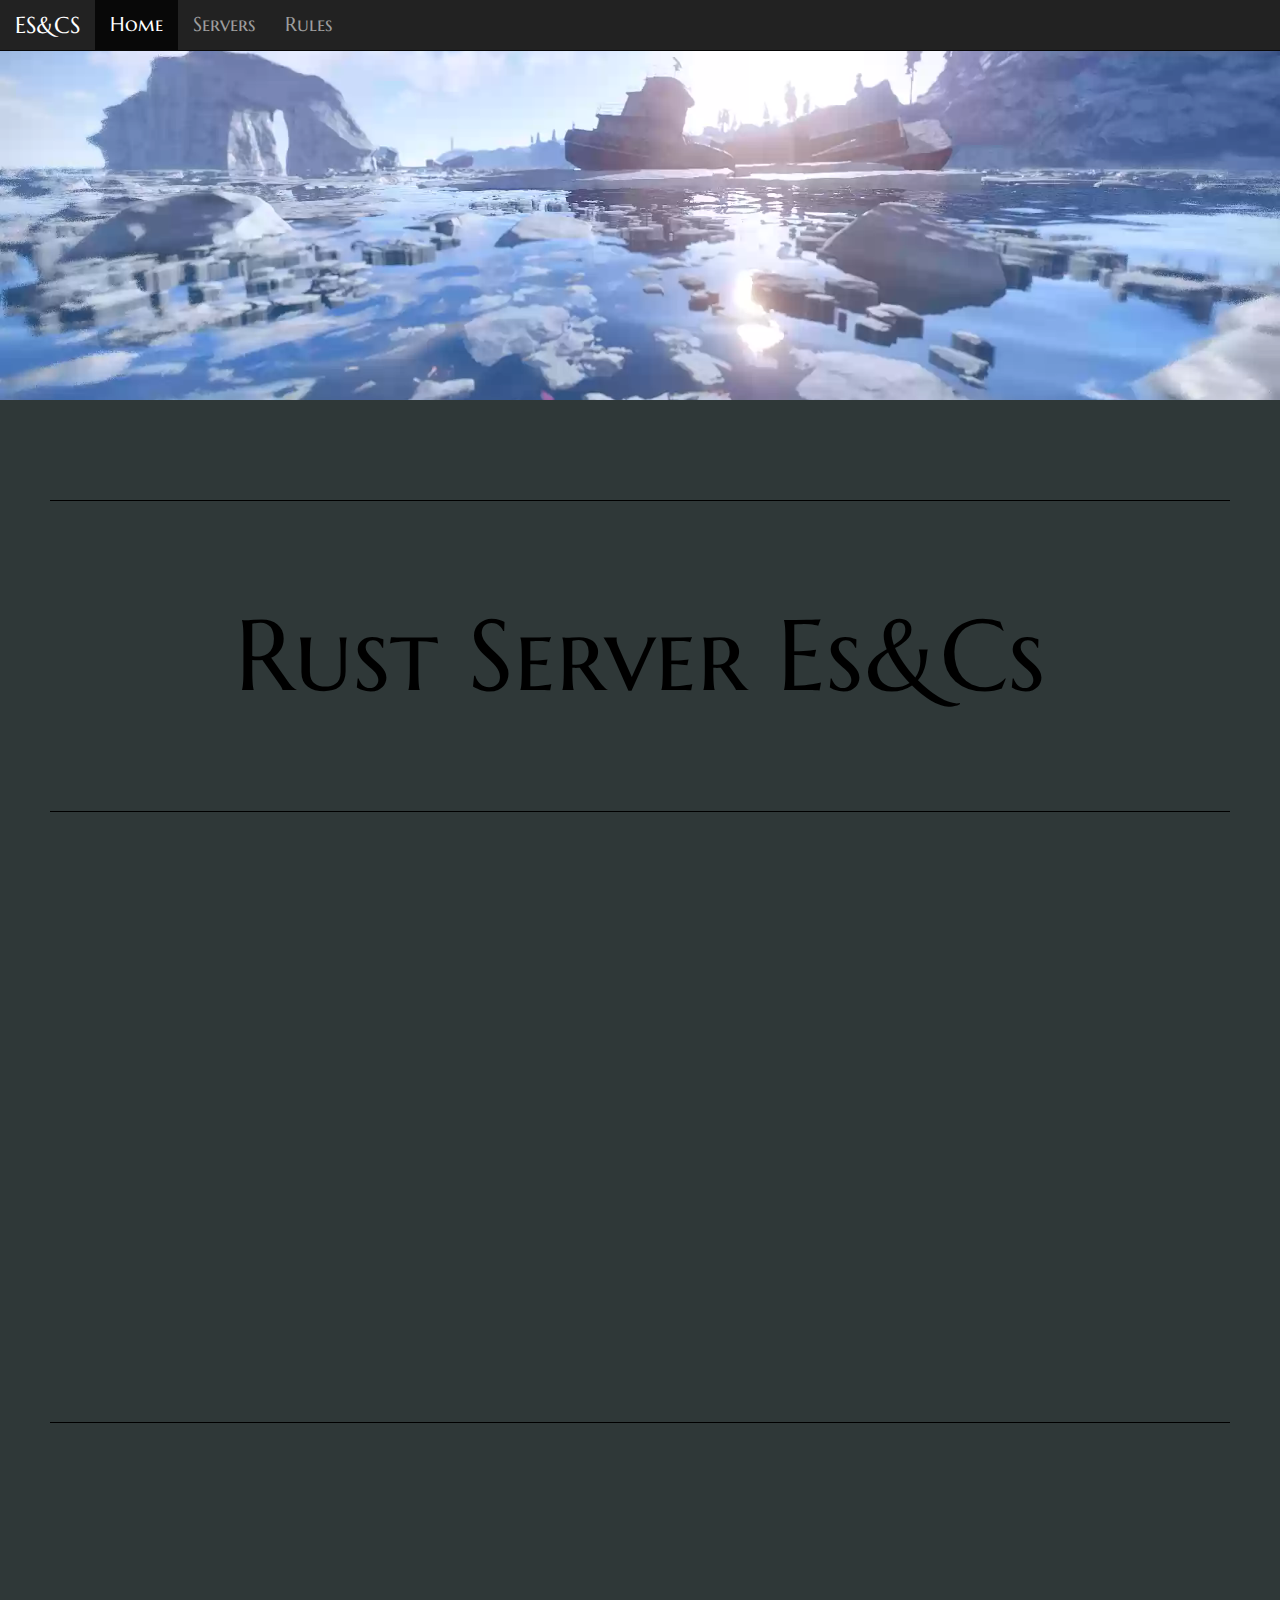
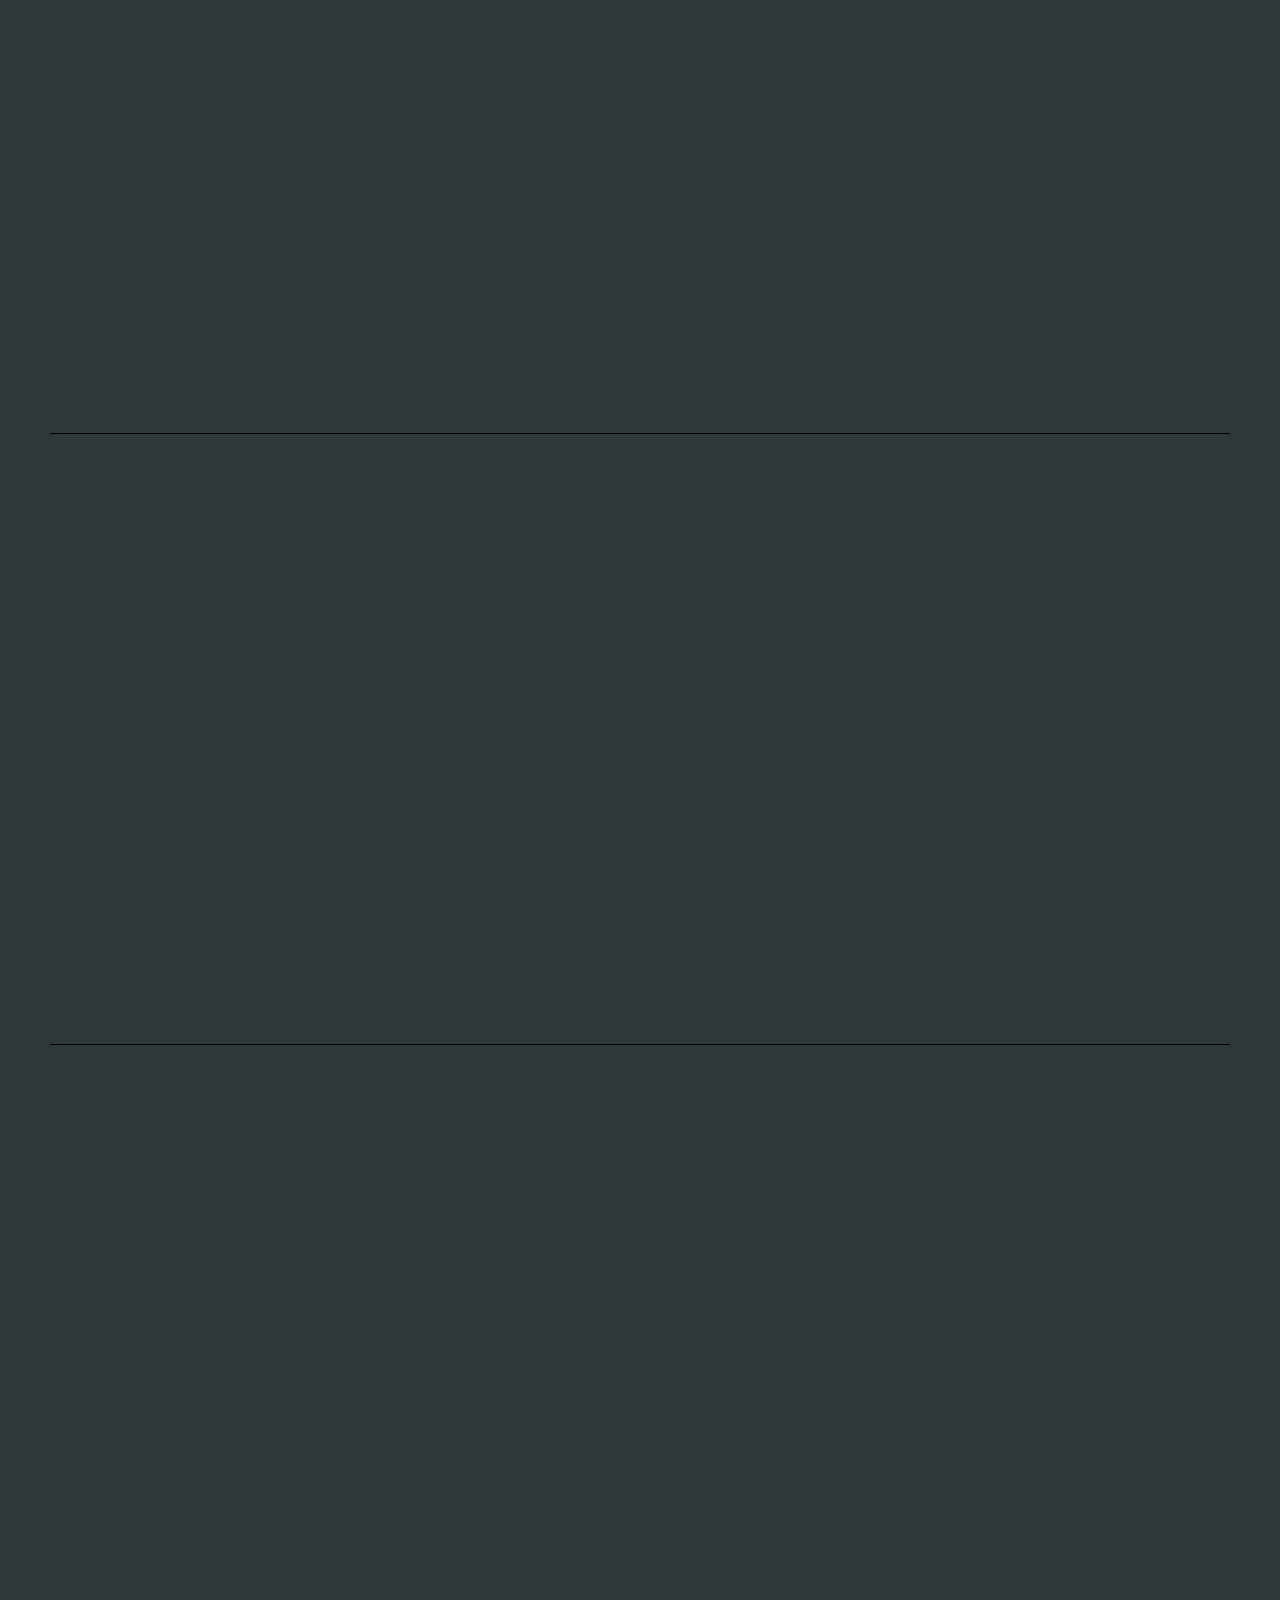
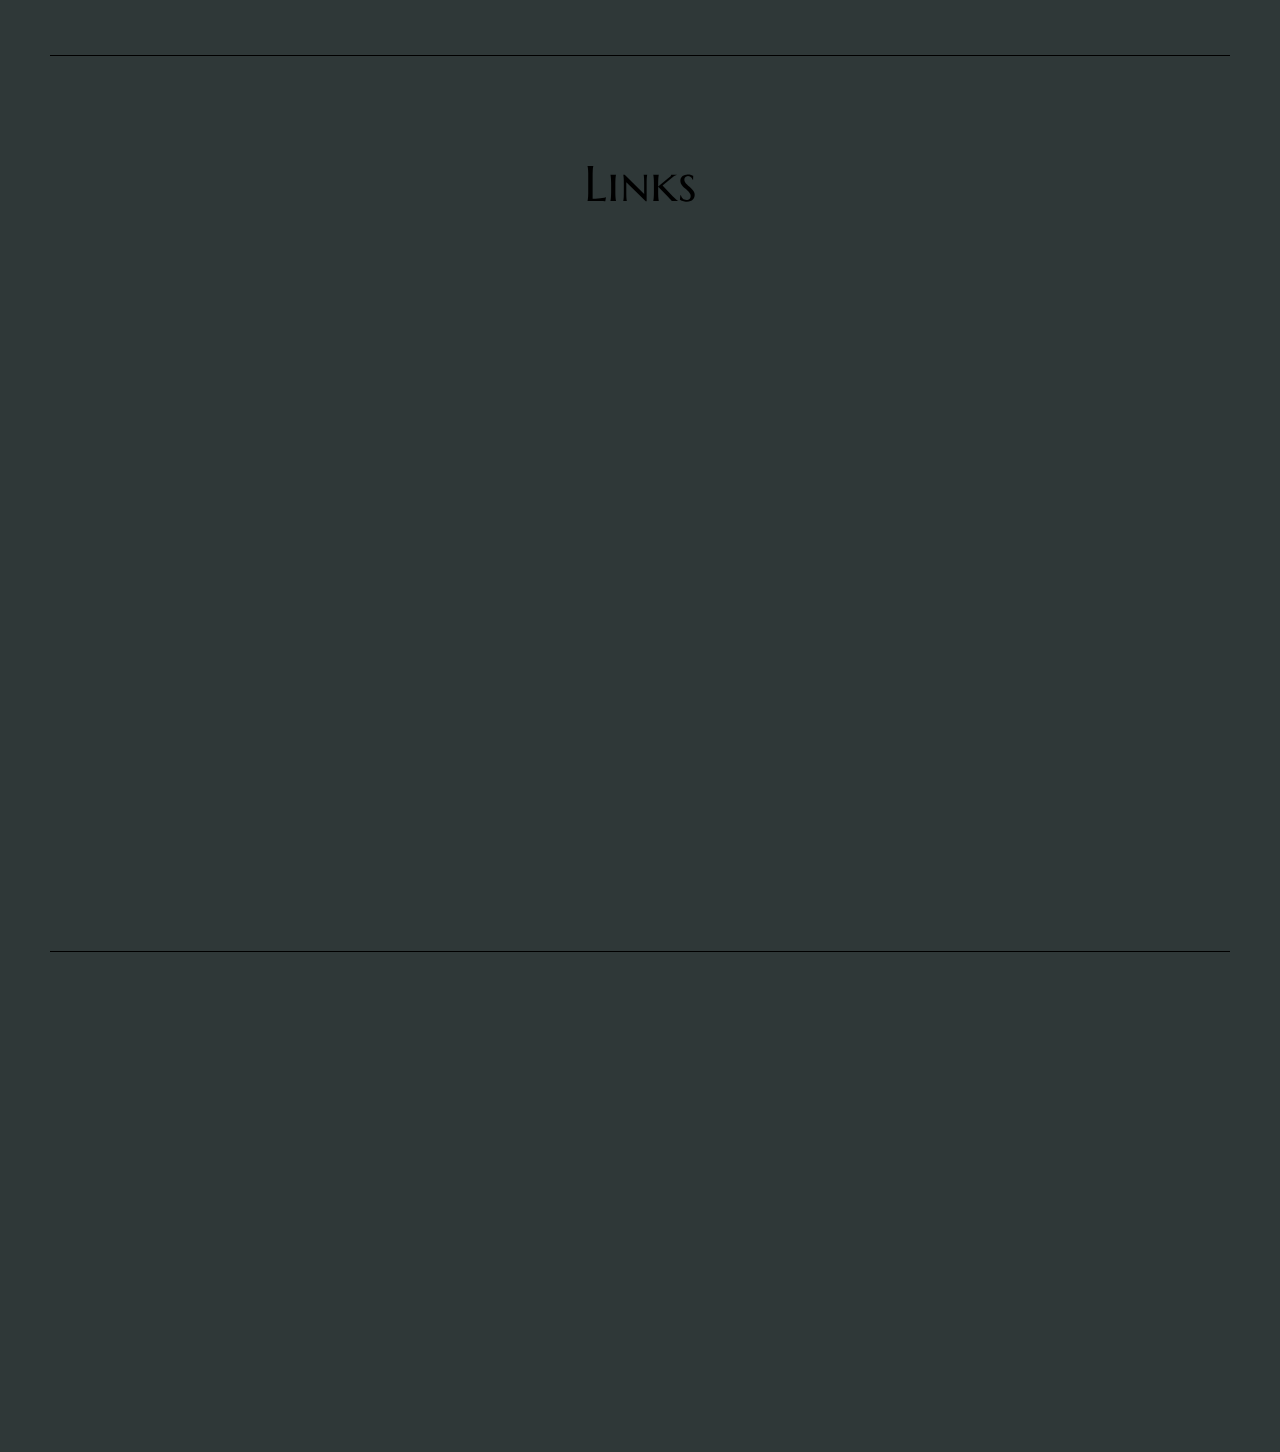
==== commit f2fa6ca5: "Initial commit" ====
--- a/index.html
+++ b/index.html
@@ -40,9 +40,8 @@
             <img src="img/rust5u.jpg" alt="rust5u" id="error1" width="600" height="400" data-aos="fade">                                                                                        <!-- Kuva tiedosto -->
         </div>                
         <div class="flex-item">
-            <h3 data-aos="fade">STUFF</h3>
-            <p class="p1" data-aos="fade">Map Hapis | 150 slots | Blueprints | 5x Gathering | BetterLootMod | Kits | Shop |</p>                                                                 <!-- Eka paragraaffi -->
-            <p class="p1" data-aos="fade">Map Procgen | 100 slots | Legacy | Monthly wipe cycle | </p>
+            <h3 data-aos="fade">Where can you find servers?</h3>
+            <p class="p1" data-aos="fade">Servers can be found with branding ES&CS, under community servers and modified servers. At the moment only hosting dedicated European servers.</p>    <!-- Eka paragraaffi -->
         </div>
     </div>
     
@@ -50,9 +49,8 @@
     
     <div class="flex-container">                                                                                                                                                                <!-- flex scaalaus -->
         <div class="flex-item">
-            <h3 data-aos="fade">STUFF</h3>
-            <p class="p1" data-aos="fade">Map Hapis | 150 slots | Blueprints | 5x Gathering | BetterLootMod | Kits | Shop |</p>                                                                 <!-- Eka paragraaffi -->
-            <p class="p1" data-aos="fade">Map Procgen | 100 slots | Legacy | Monthly wipe cycle | </p>
+            <h3 data-aos="fade">What can we offer?</h3>
+            <p class="p1" data-aos="fade"> High-performance servers hosted from Finland, active admin support, montly wipe cycle and full blown toxic community. </p>                           <!-- Eka paragraaffi -->
         </div>                       
         <div class="flex-item">                                                                                                                                                                 <!-- elementit vierekkäin -->
             <img src="img/rust5r.jpg" alt="rust5r" id="error2" width="600" height="400" data-aos="fade">                                                                                        <!-- Kuva tiedosto -->
@@ -65,20 +63,22 @@
         <div class="flex-item">                                                                                                                                                                 <!-- elementit vierekkäin -->
             <img src="img/rust5y.jpg" alt="rust5y" id="error3" width="600" height="400" data-aos="fade">                                                                                        <!-- Kuva tiedosto -->
         </div>                
-        <div class="flex-item">
-            <h3 data-aos="fade">STUFF</h3>
-            <p class="p1" data-aos="fade">Map Hapis | 150 slots | Blueprints | 5x Gathering | BetterLootMod | Kits | Shop |</p>                                                                 <!-- Eka paragraaffi -->
-            <p class="p1" data-aos="fade">Map Procgen | 100 slots | Legacy | Monthly wipe cycle | </p>
+        <div class="flex-item" id="link-container">
+            <h3 data-aos="fade">Vote for us</h3>
+            <p class="p1" data-aos="fade">You thought you can earn rewards for your vote? Nope vote for us for nexus of nothingness and equilibrium of the end.</p>
+            <a class="link" href="https://rust-servers.net/" target="_blank" data-aos="fade">rust.servers.net</a>                                                                               <!-- Eka paragraaffi -->
         </div>
     </div>
     
 <hr>                                                                                                                                                                                            <!-- Keski viiva -->
     
     <div class="flex-container">                                                                                                                                                                <!-- flex scaalaus -->
-        <div class="flex-item">
-            <h3 data-aos="fade">STUFF</h3>
-            <p class="p1" data-aos="fade">Map Hapis | 150 slots | Blueprints | 5x Gathering | BetterLootMod | Kits | Shop |</p>
-            <p class="p1" data-aos="fade">Map Procgen | 100 slots | Legacy | Monthly wipe cycle | </p>
+        <div class="flex-item" id="link-container2">
+            <h3 data-aos="fade">Report player / Contact us</h3>
+            <p class="p1" data-aos="fade">Help us keep servers fun for everyone and report suspected hackers. Report hackers directly to Facepunch or contact us at Discord.</p>
+            <a class="link" href="https://twitter.com/rusthackreport" target="_blank" data-aos="fade">facepunch</a>
+            <br>
+            <a class="link" href="https://discordapp.com/" target="_blank" data-aos="fade">discord</a>
         </div>                       
         <div class="flex-item">                                                                                                                                                                 <!-- elementit vierekkäin -->
             <img src="img/rust5t.jpg" alt="rust5t" id="error4" width="600" height="400" data-aos="fade">                                                                                        <!-- Kuva tiedosto -->
@@ -89,27 +89,26 @@
     
 <h2>Links</h2>                                                                                                                                                                                  <!-- Otsikko 2 -->    
     
-<div class="flex-container">                                                                                                                                                                    <!-- flex scaalaus -->
+<div class="flex-container rustlink">                                                                                                                                                           <!-- flex scaalaus -->
     <div class="flex-item">
-     <a class="link" href="https://rust.facepunch.com/blog" target="_blank" ><img class="error5" src="img/1update.jpg" alt="update" width="450" height="350" data-aos="fade"></a>               <!-- Kuva tiedosto -->
+     <a class="link" href="https://rust.facepunch.com/blog" target="_blank" ><img class="error5" src="img/1update.jpg" alt="update" width="450" height="300" data-aos="fade"></a>               <!-- Kuva tiedosto -->
     </div>                       
     <div class="flex-item">                                                                                                                                                                     <!-- elementit vierekkäin -->
-     <a class="link" href="http://rust.wikia.com/wiki/Rust_Wiki" target="_blank" ><img class="error5" src="img/2wiki.jpg" alt="update" width="450" height="350" data-aos="fade"></a>            <!-- Kuva tiedosto -->
+     <a class="link" href="http://rust.wikia.com/wiki/Rust_Wiki" target="_blank" ><img class="error5" src="img/2wiki.jpg" alt="update" width="450" height="300" data-aos="fade"></a>            <!-- Kuva tiedosto -->
     </div>    
 </div>
     
     
-<div class="flex-container">                                                                                                                                                                    <!-- flex scaalaus -->
+<div class="flex-container rustlink">                                                                                                                                                           <!-- flex scaalaus -->
     <div class="flex-item">
-     <a class="link" href="http://store.steampowered.com/app/252490/Rust" target="_blank" ><img class="error5" src="img/3steam.jpg" alt="update" width="450" height="350" data-aos="fade"></a>  <!-- Kuva tiedosto -->
+     <a class="link" href="http://store.steampowered.com/app/252490/Rust" target="_blank" ><img class="error5" src="img/3steam.jpg" alt="update" width="450" height="300" data-aos="fade"></a>  <!-- Kuva tiedosto -->
     </div>
     <div class="flex-item">                                                                                                                                                                     <!-- elementit vierekkäin -->
-     <a class="link" href="https://www.reddit.com/r/playrust" target="_blank" ><img class="error5" src="img/4reddit.jpg" alt="update" width="450" height="350" data-aos="fade"></a>             <!-- Kuva tiedosto -->
+     <a class="link" href="https://www.reddit.com/r/playrust" target="_blank" ><img class="error5" src="img/4reddit.jpg" alt="update" width="450" height="300" data-aos="fade"></a>             <!-- Kuva tiedosto -->
     </div>    
 </div>
     
-    <hr>                                                                                                                                                                                        <!-- Keski viiva -->
-    
+<hr>                                                                                                                                                                                            <!-- Keski viiva -->
     
     <div class="parallax-window">                                                                                                                                                               <!-- Paralax Scrolling -->
         <video class="parallax-slider" src="img/rustl2.webm" autoplay loop></video>                                                                                                             <!-- Video autoloop -->
--- a/css/CSSRust.css
+++ b/css/CSSRust.css
@@ -5,7 +5,7 @@
 }
 
 body {
-    background-color: #4a464e;
+    background-color: rgb(47, 56, 56);
     margin: 0px;
 }
 
@@ -37,10 +37,9 @@
 }
 
 .p1 {
-    background-color: white;
     display: block;
     font-family: 'Pridi';
-    font-size: 30px;
+    font-size: 20px;
     text-align: center;
     margin-bottom: 20px;
 }
@@ -134,14 +133,48 @@
 
 .error5:hover {
     background-color: yellow;
-    box-shadow: 2px 2px 15px rgba(0,0,0,0.7);
-    background-blend-mode: multiply;
+    box-shadow: 20px 20px 40px rgba(0,0,0,0.7);
+    cursor: crosshair;
+    opacity: 0.4 !important;
+}
+
+.rustlink {
+width: 80%;
+margin: auto;
 }
 
 .borderbox {
     border: solid 2px black;
     background-color: gray;
     margin: 10px 1%;
+}
+
+nav ul {
+    padding-left: 0px;
+    margin: 0px !important;
+}
+    
+nav li {
+    display: inline-block;
+    font-family: 'Marcellus SC';
+    font-size: 20px;
+}
+
+.navbar-brand {
+    font-size: 23px;
+}
+
+.link {
+    font-size: 50px;
+    background-color: black;
+    
+}
+
+#link-container {
+    text-align: center;
+}
+#link-container2 {
+    text-align: center;
 }
 
 @media only screen and (min-width: 361px) and (min-width: 767px) {
@@ -158,18 +191,4 @@
     flex: 1;
     padding: 5px;
 }
-
-nav ul {
-    padding-left: 0px;
-}
-    
-nav li {
-    display: inline-block;
-}
-    
-.square:hover {
-  color:#fff;
-  box-shadow: 2px 2px 15px rgba(0,0,0,0.7);
-  background-color: rgba(150, 150, 150, 0.3);
-  background-blend-mode: multiply;
 }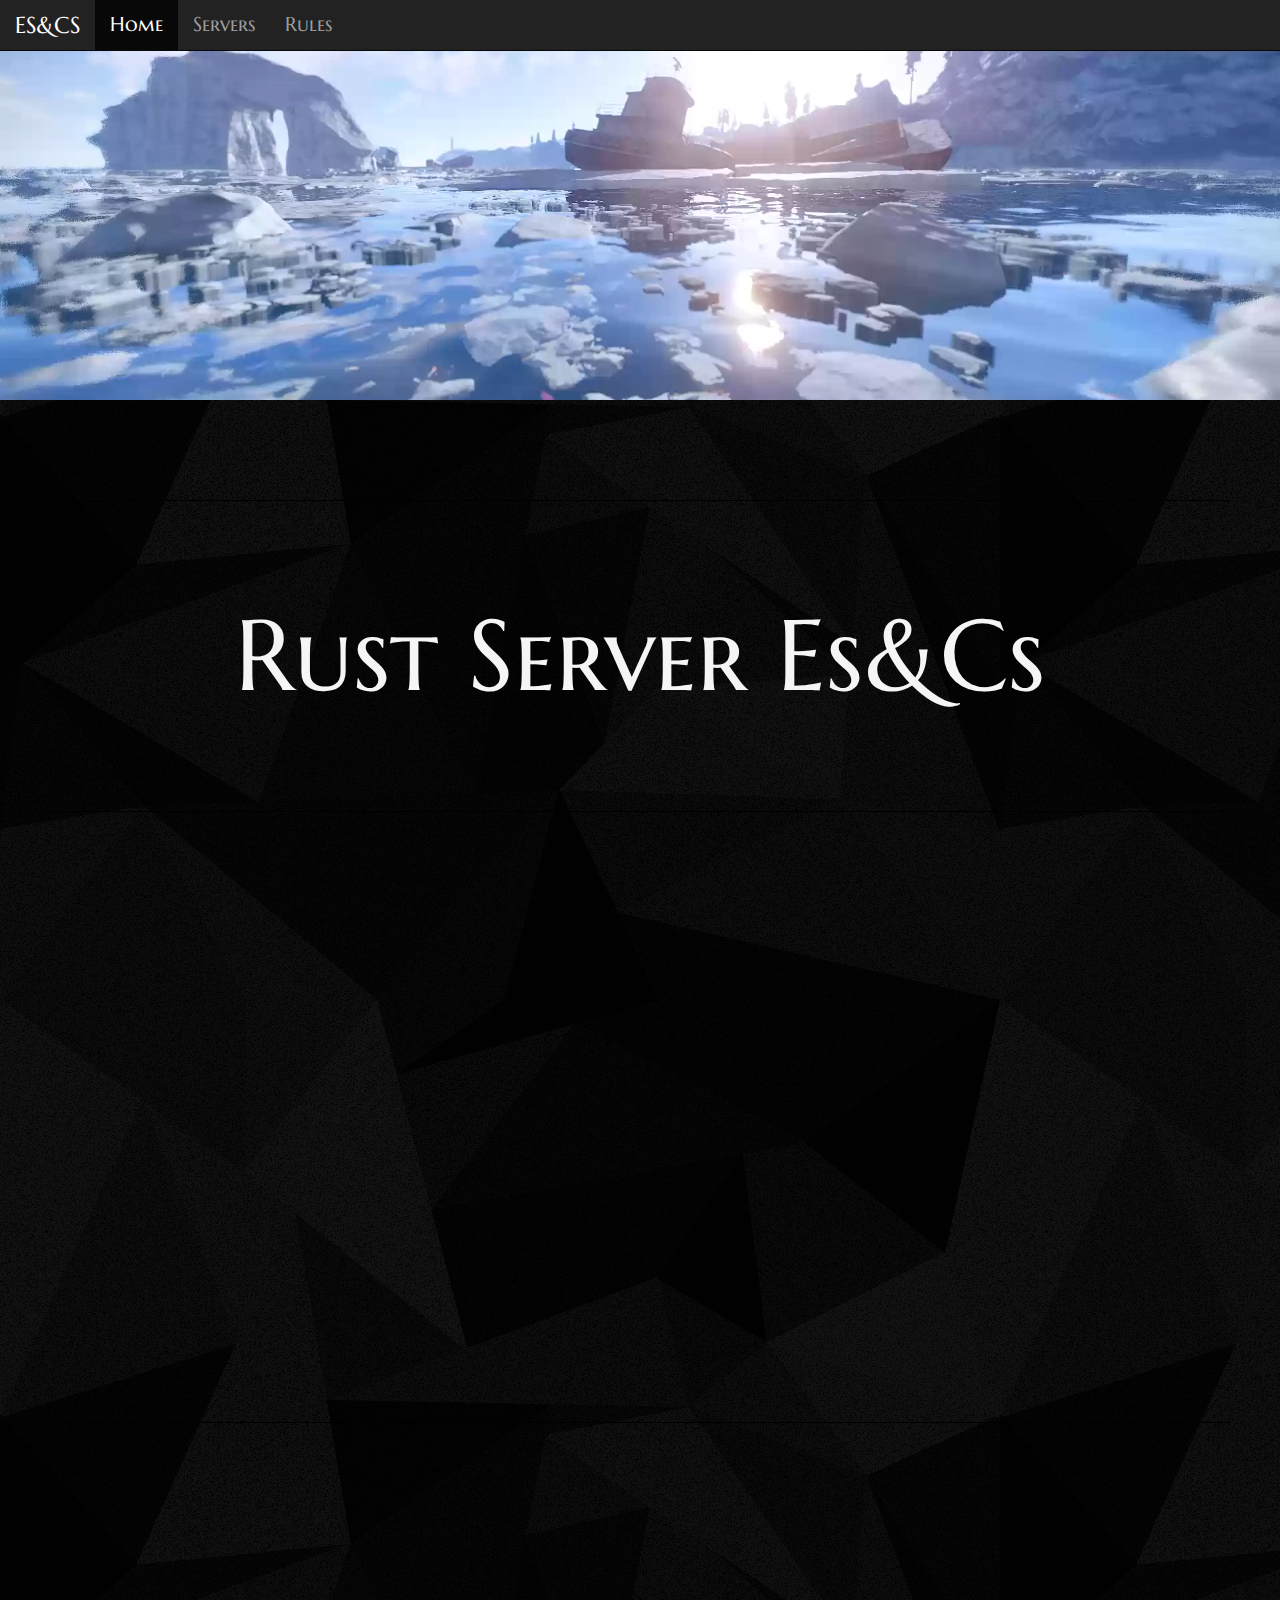
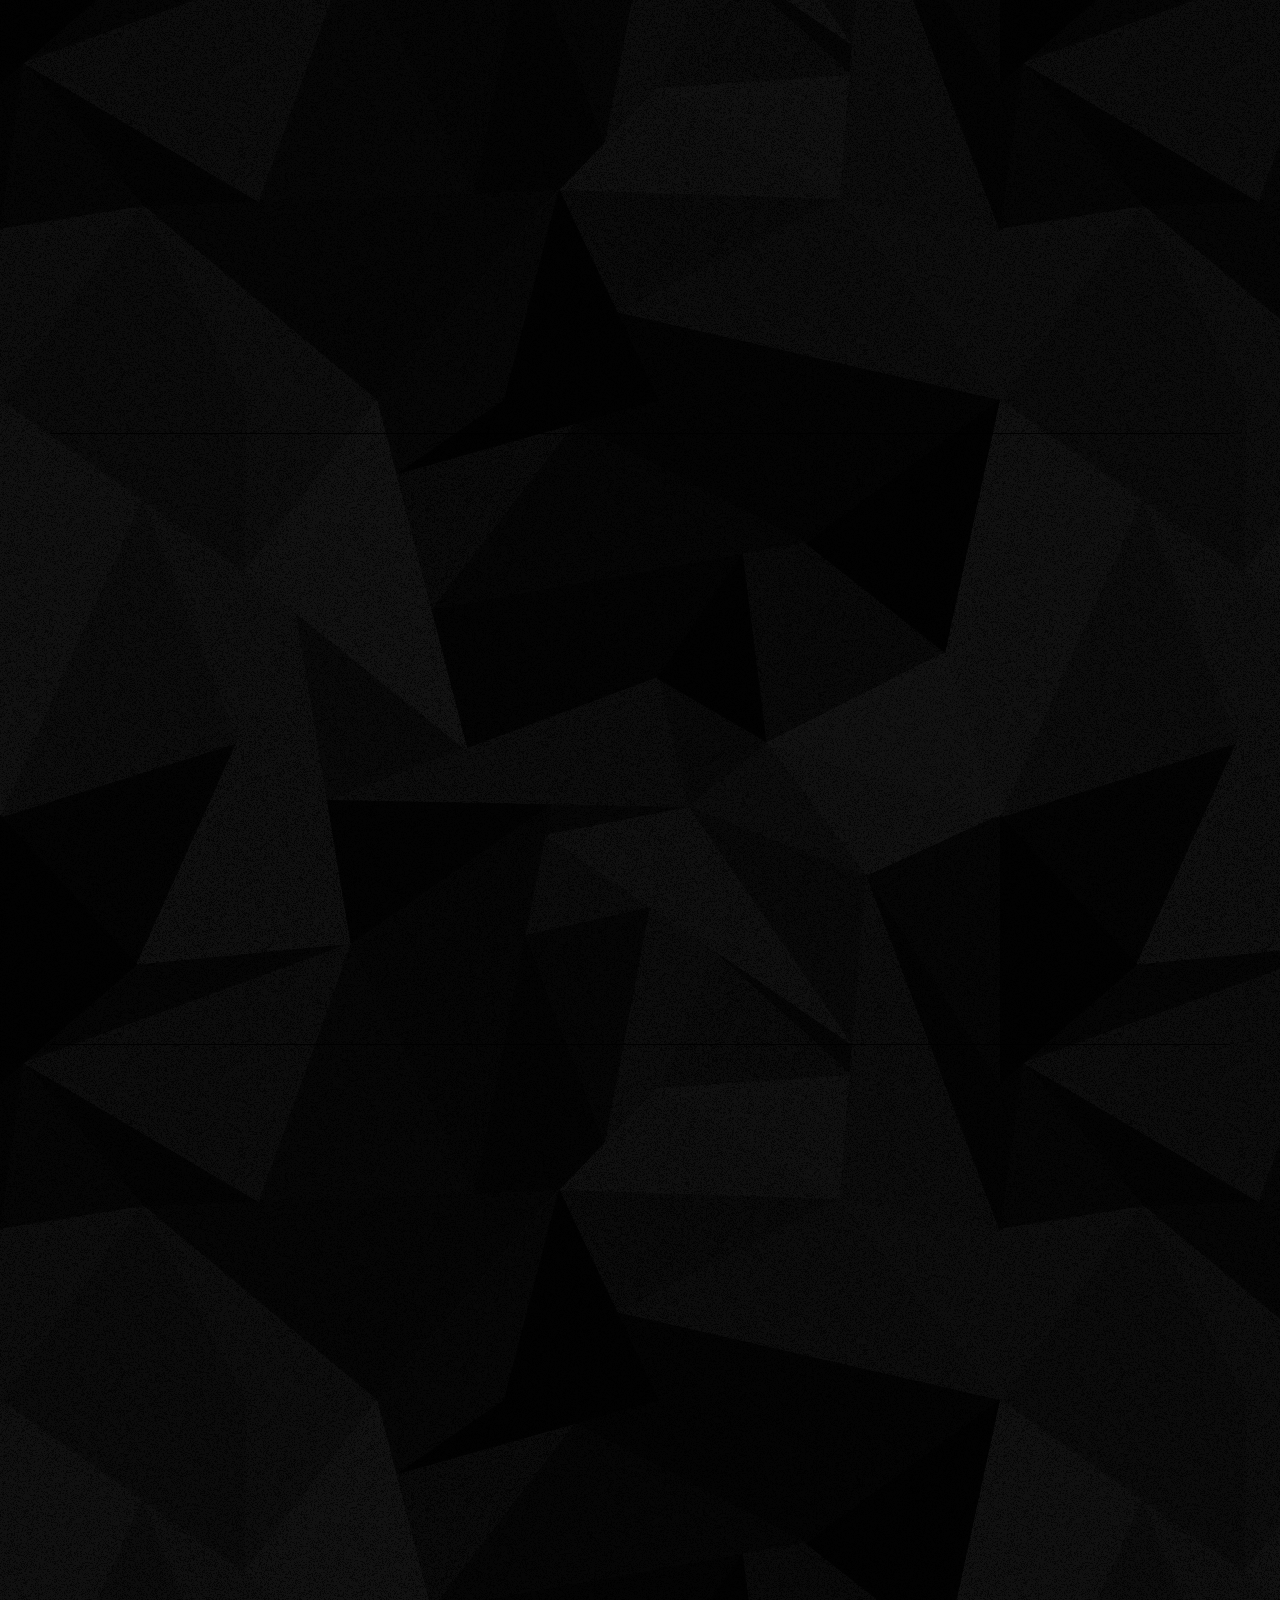
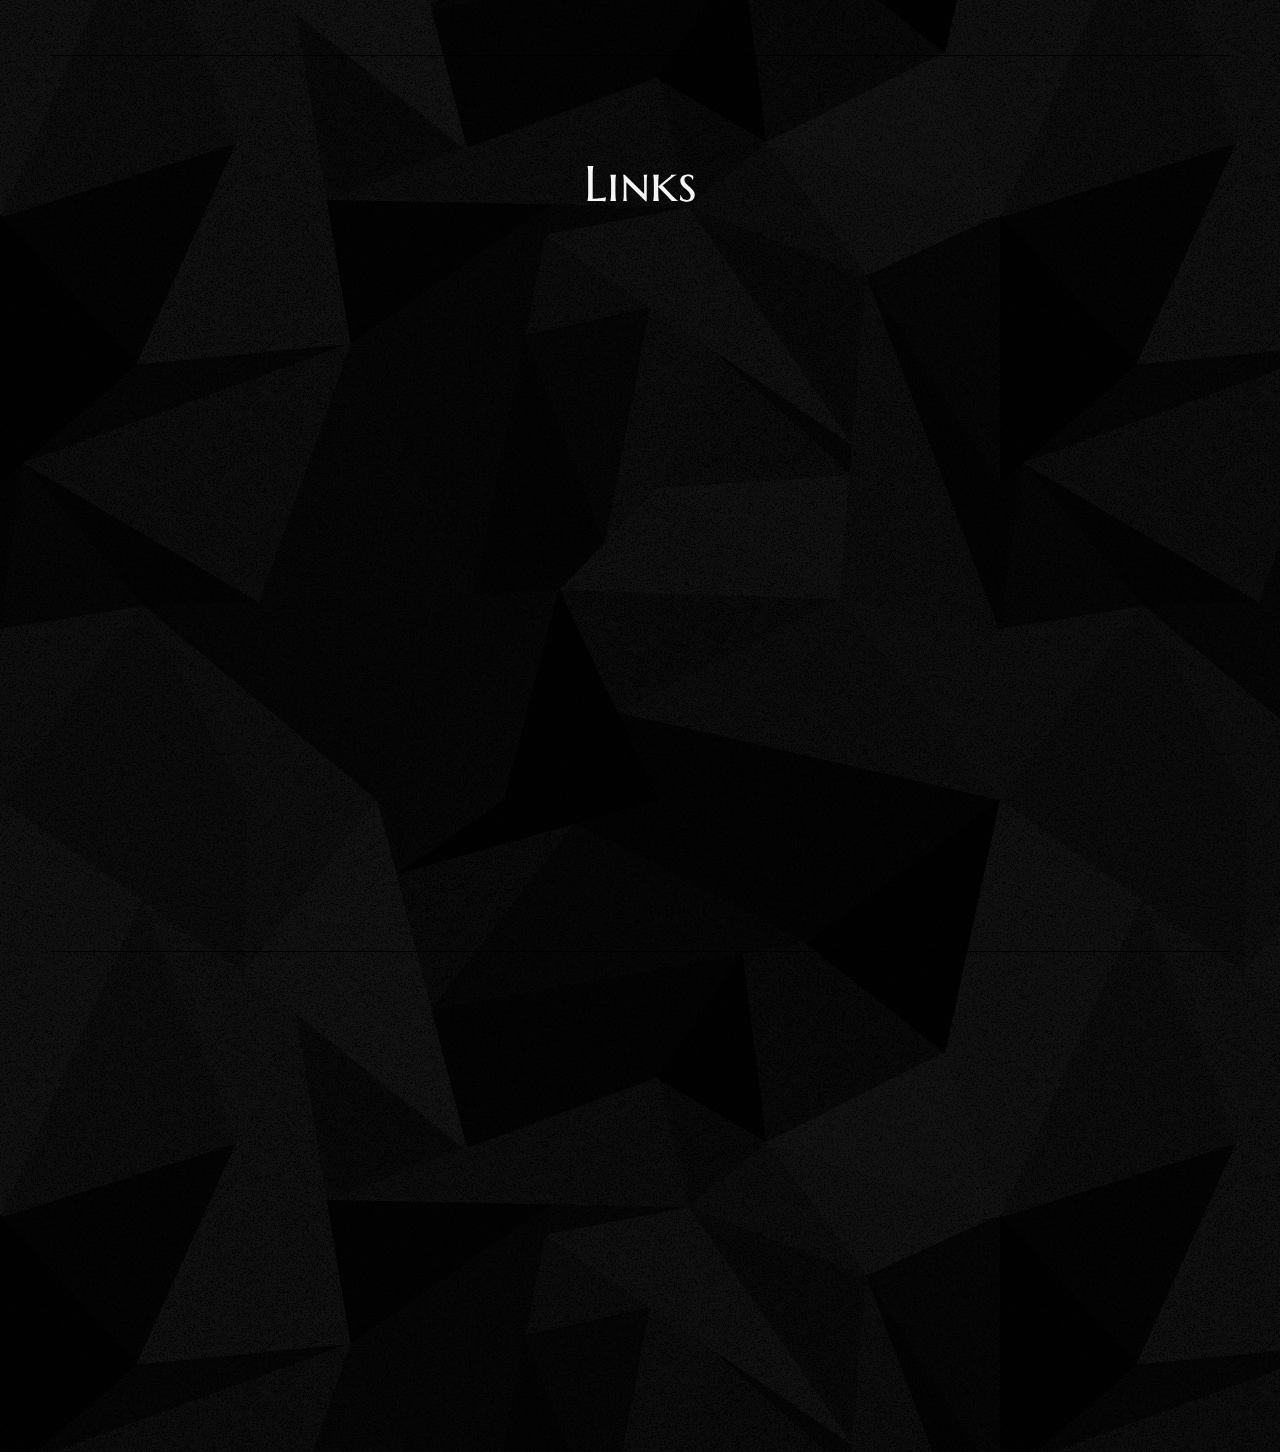
==== commit 50812079: "dem styles" ====
--- a/index.html
+++ b/index.html
@@ -65,7 +65,7 @@
         </div>                
         <div class="flex-item" id="link-container">
             <h3 data-aos="fade">Vote for us</h3>
-            <p class="p1" data-aos="fade">You thought you can earn rewards for your vote? Nope vote for us for nexus of nothingness and equilibrium of the end.</p>
+            <p class="p1" data-aos="fade">You thought you can earn rewards for your vote? Nope vote us for nexus of nothingness and equilibrium of the end.</p>
             <a class="link" href="https://rust-servers.net/" target="_blank" data-aos="fade">rust.servers.net</a>                                                                               <!-- Eka paragraaffi -->
         </div>
     </div>
--- a/css/CSSRust.css
+++ b/css/CSSRust.css
@@ -5,7 +5,10 @@
 }
 
 body {
-    background-color: rgb(47, 56, 56);
+    /* Background pattern from Subtle Patterns */
+    background-image: url("../img/slash123.png");
+    /* Background pattern from Subtle Patterns */
+    background-repeat: repeat;
     margin: 0px;
 }
 
@@ -14,6 +17,7 @@
     font-family: 'Marcellus SC';
     text-align: center;
     font-size: 100px;
+    color: whitesmoke;
 }
 h2 {
     color: #000000;
@@ -21,6 +25,7 @@
     text-align: center;
     font-size: 50px;
     margin-bottom: 20px;
+    color: whitesmoke;
 }
 
 h3 {
@@ -28,12 +33,14 @@
     text-align: center;
     font-size: 35px;
     margin-bottom: 20px;
+    color: whitesmoke;
 }
 
 p {
     font-family: 'Marcellus SC';
     color: black;
     font-size: 30px;
+    color: whitesmoke;
 }
 
 .p1 {
@@ -42,6 +49,7 @@
     font-size: 20px;
     text-align: center;
     margin-bottom: 20px;
+    color: whitesmoke;
 }
 
 .p2 {
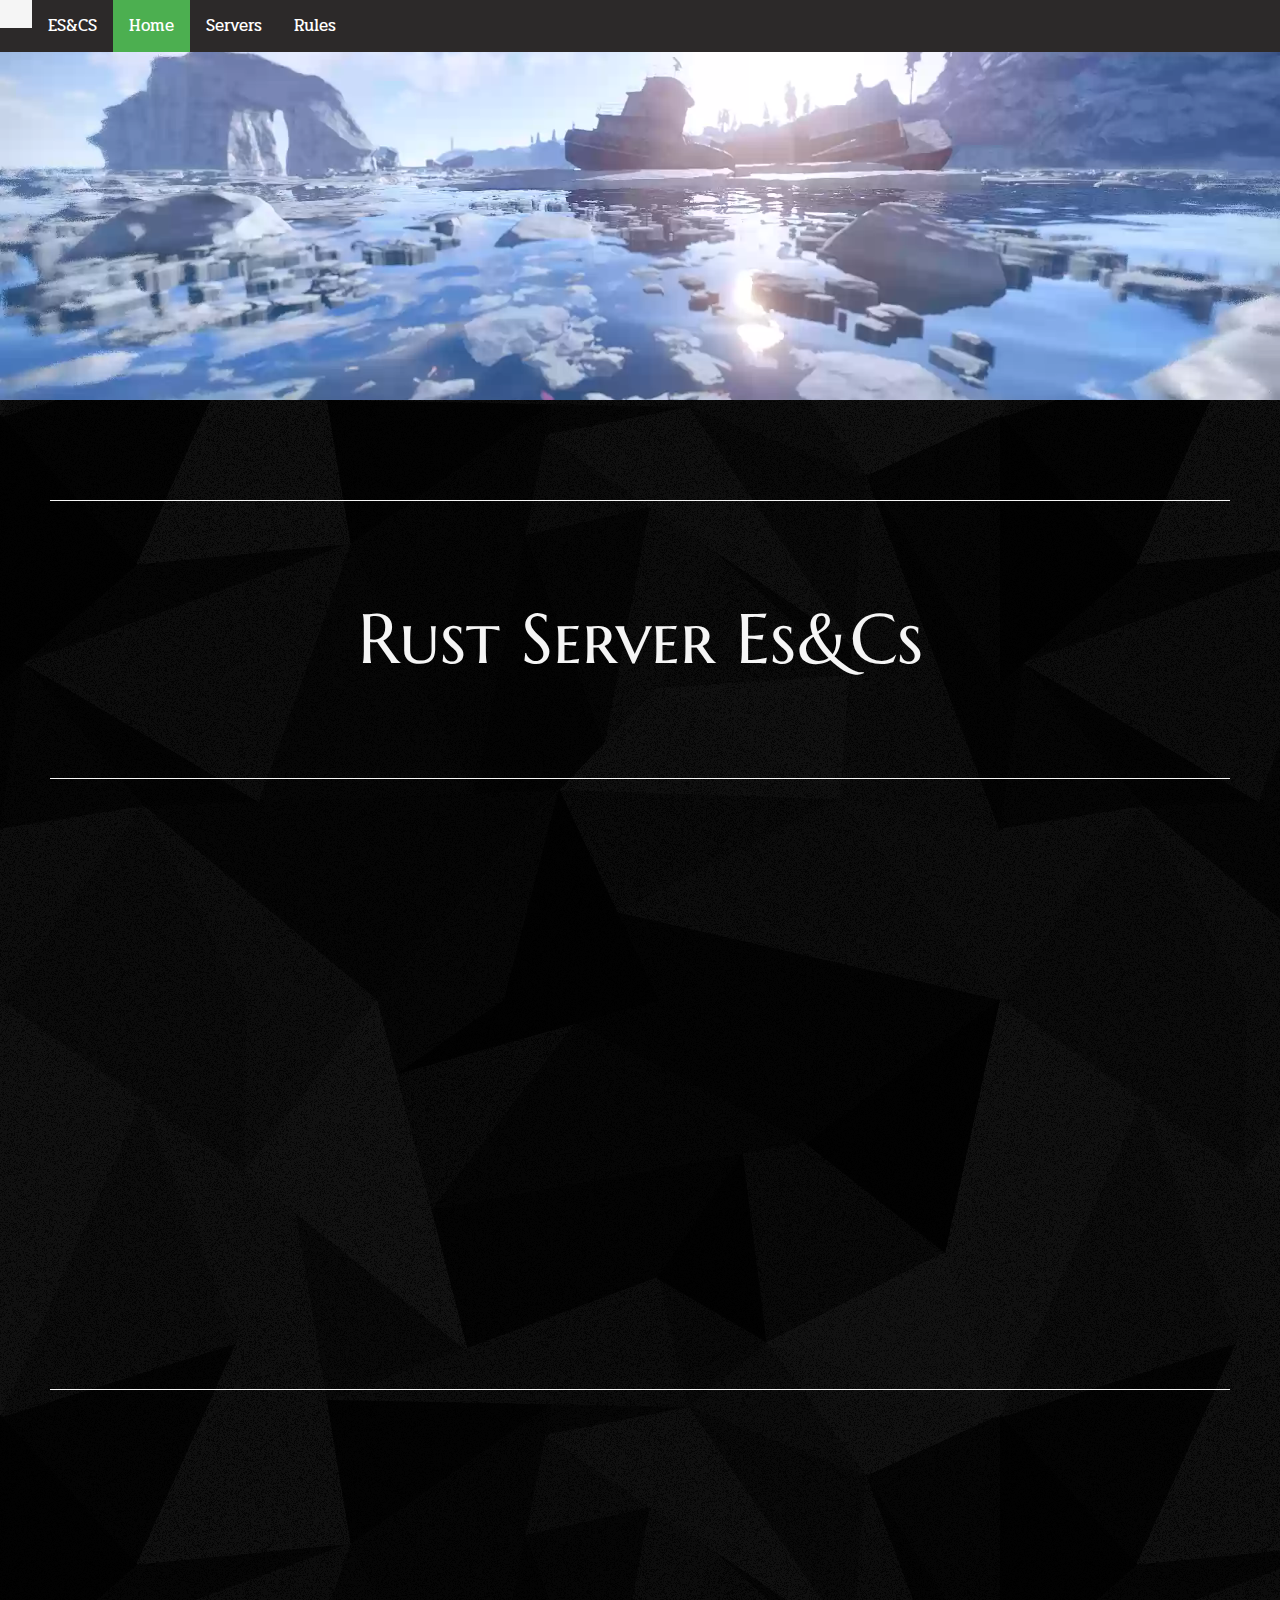
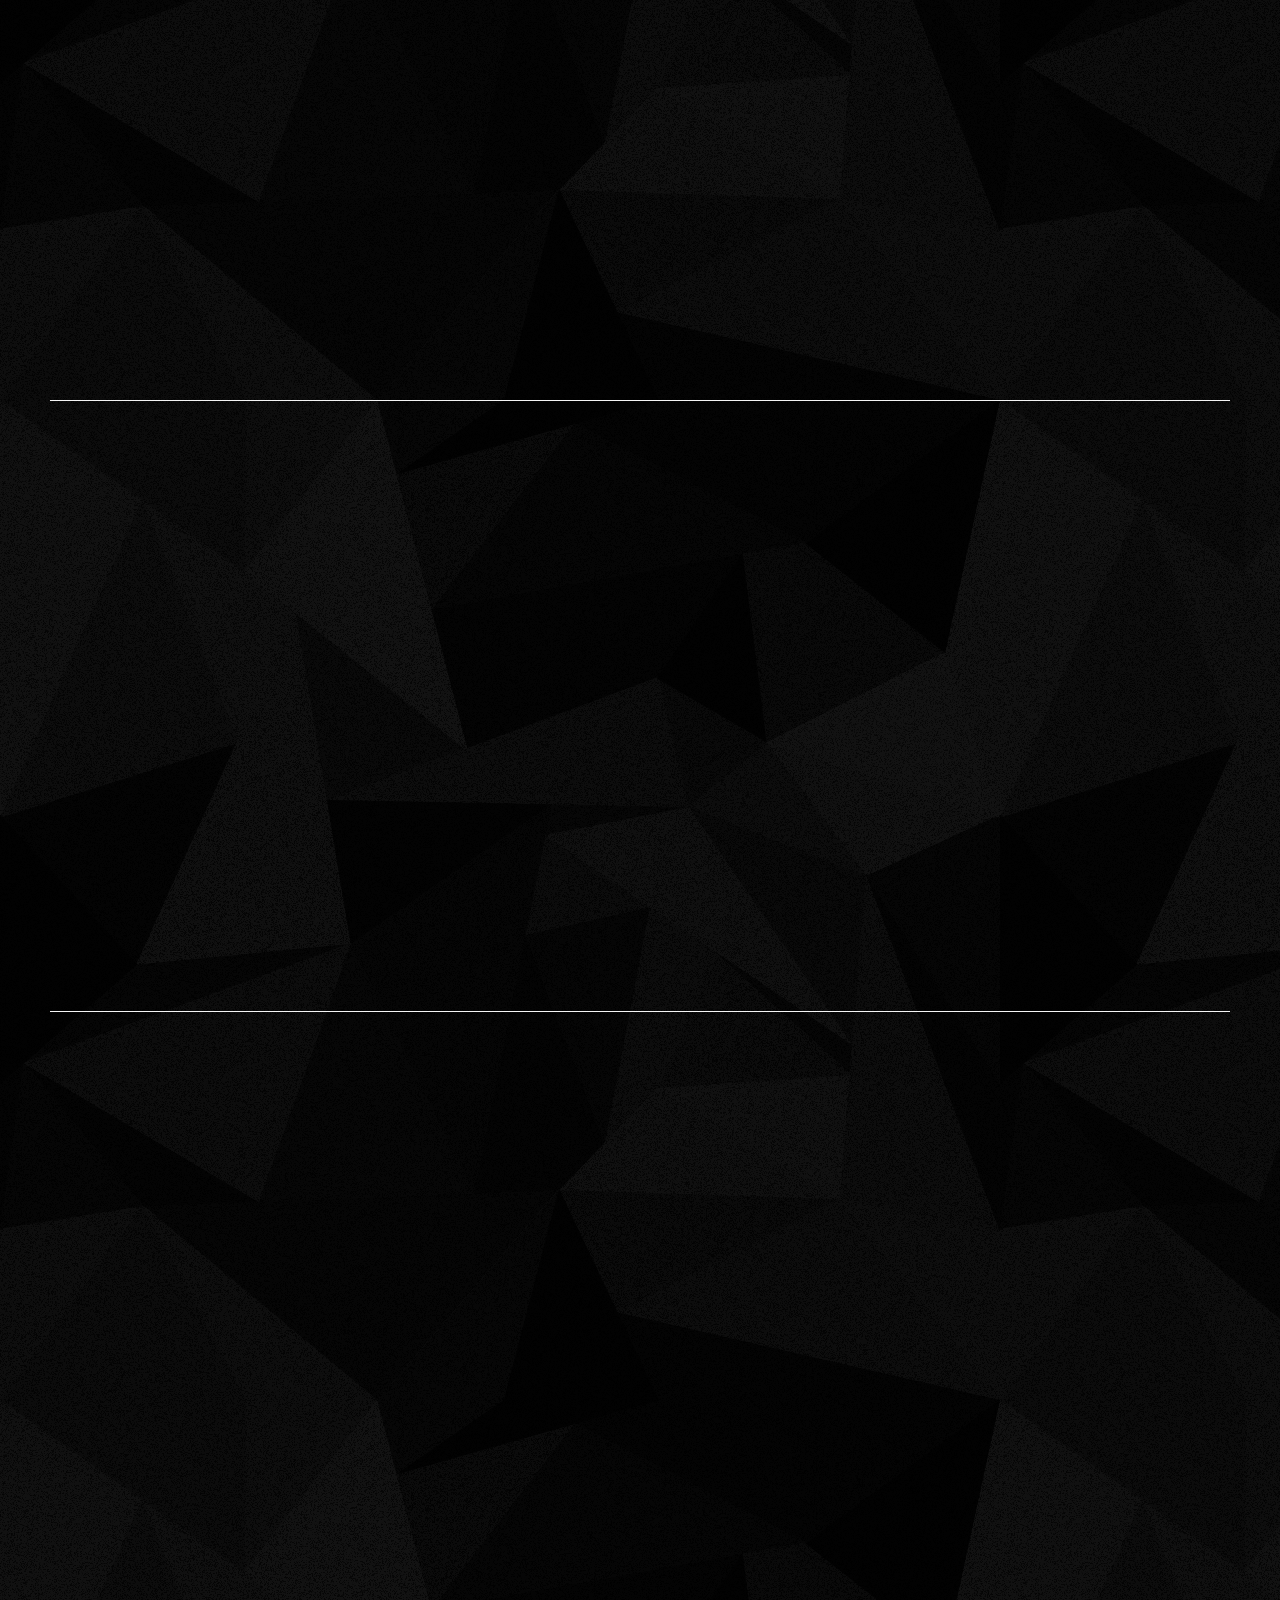
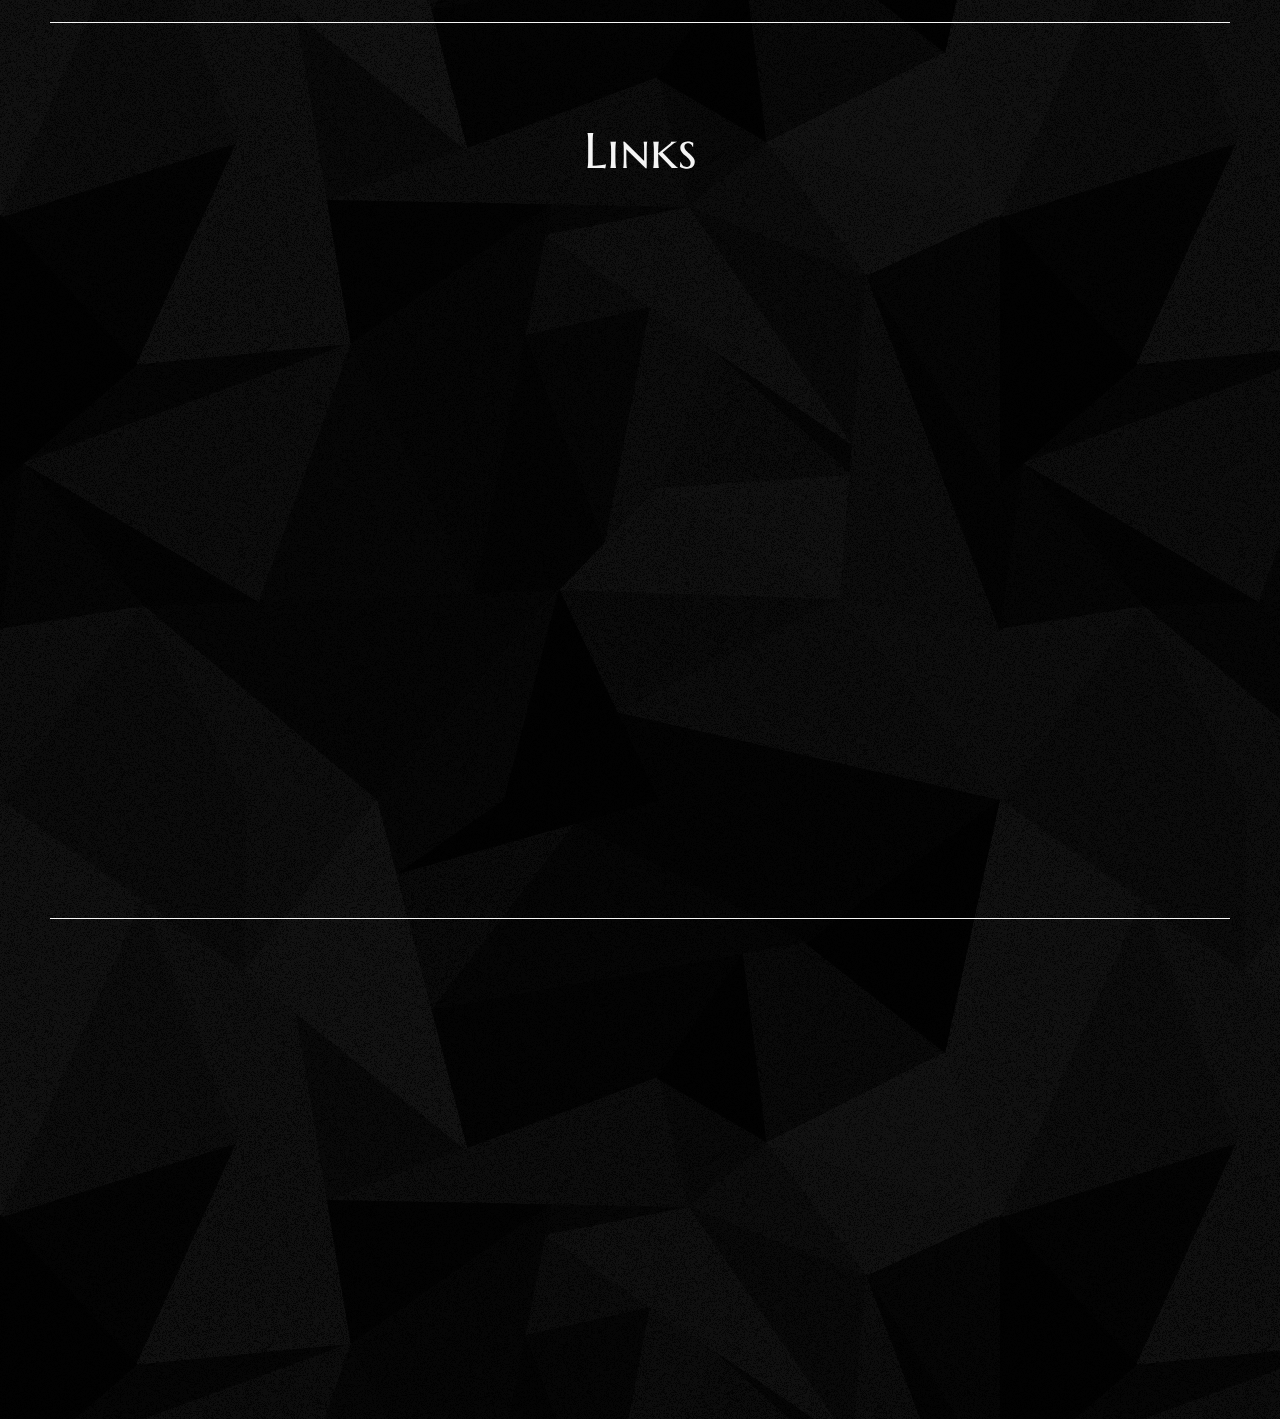
==== commit 8db33eb1: "New nav bar" ====
--- a/index.html
+++ b/index.html
@@ -12,17 +12,15 @@
     
 <body>
 <header>  
- <nav class="navbar navbar-inverse navbar-fixed-top">                                                                                                                                           <!-- Navigointi palkki -->
-  <div class="container-fluid">
-    <div class="navbar-header">
-      <a class="navbar-brand" href="#">ES&CS</a>                                                                                                                                                <!-- Ylos meno -->
+ </nav> 
+    <div class="topnav" id="myTopnav">
+        <a class="navbar-header">
+        <a href="#">ES&CS</a>
+        <a href="index.html" class="active">Home</a>
+        <a href="servers.html">Servers</a>
+        <a href="rules.html">Rules</a>
+        <a href="javascript:void(0);" style="font-size:15px;" class="icon" onclick="myFunction()">&#9776;</a>
     </div>
-    <ul class="nav navbar-nav">
-      <li class="active"><a href="index.html">Home</a></li>                                                                                                                                     <!-- index linkki -->
-      <li><a href="servers.html">Servers</a></li>                                                                                                                                               <!-- servers sivun linkki -->
-      <li><a href="rules.html">Rules</a></li>                                                                                                                                                   <!-- sääntö sivun linkki -->
-    </ul>
-  </div>
  </nav>
 </header>
     <div class="parallax-window">                                                                                                                                                               <!-- Paralax Scrolling -->
@@ -115,10 +113,18 @@
     </div>                                                                                                                              
 
 <script src="https://ajax.googleapis.com/ajax/libs/jquery/1.11.0/jquery.min.js"> </script>                                                                                                      <!-- jquery -->
-<script src="src/parallax.min.js"> </script>                                                                                                                                                    <!-- java script -->
-<script src="https://maxcdn.bootstrapcdn.com/bootstrap/3.3.7/js/bootstrap.min.js"> </script>                                                                                                    <!-- Bootstrap -->
+<script src="src/parallax.min.js"> </script>                                                                                                                                                    <!-- paralax script -->
+<script> 
+function myFunction() {
+    var x = document.getElementById("myTopnav");
+    if (x.className === "topnav") {
+        x.className += " responsive";
+    } else {
+        x.className = "topnav";
+    }
+}
+</script>                                                                                                  
 <script src="src/aos.js"></script>                                                                                                                                                              <!-- Srolling fade -->
 <script>AOS.init();</script>                                                                                                                                                                    <!-- aloittaa aos sriptin -->
 </body> 
-
 </html>--- a/css/CSSRust.css
+++ b/css/CSSRust.css
@@ -16,7 +16,7 @@
     color: #000000;
     font-family: 'Marcellus SC';
     text-align: center;
-    font-size: 100px;
+    font-size: 70px;
     color: whitesmoke;
 }
 h2 {
@@ -77,12 +77,12 @@
     margin-bottom: 100px;
     margin-right: 50px;
     margin-left: 50px;
-    border-color: black;
-    background-color: black;
+    border-color: whitesmoke;
+    background-color:whitesmoke;
 }
 
 li {
-    color: black;
+    color:whitesmoke;
     font-family: 'Pridi';
     font-size: 30px;
     text-align: center;
@@ -152,38 +152,76 @@
 }
 
 .borderbox {
-    border: solid 2px black;
-    background-color: gray;
+    border: solid 2px whitesmoke;
+    background-color:rgb(20, 20, 20);
     margin: 10px 1%;
 }
 
-nav ul {
-    padding-left: 0px;
-    margin: 0px !important;
-}
+.link {
+        font-size: 50px;
+        
+    }
     
-nav li {
-    display: inline-block;
-    font-family: 'Marcellus SC';
-    font-size: 20px;
-}
-
-.navbar-brand {
-    font-size: 23px;
-}
-
-.link {
-    font-size: 50px;
-    background-color: black;
-    
-}
-
 #link-container {
-    text-align: center;
-}
+        text-align: center;
+    }
 #link-container2 {
-    text-align: center;
-}
+        text-align: center;
+    }
+
+.topnav {
+    overflow: hidden;
+    background-color: rgb(44, 41, 41);
+    position: fixed;
+    width: 100%;
+    z-index: 10;
+  }
+  
+  .topnav a {
+    font-family: 'Pridi'!important;
+    float: left;
+    display: block;
+    color: white;
+    text-align: center;
+    padding: 14px 16px;
+    text-decoration: none;
+    font-size: 17px;
+  }
+  
+  .topnav a:hover {
+    background-color: whitesmoke;
+    color: black;
+  }
+  
+  .active {
+    background-color: #4CAF50;
+    color: white;
+  }
+  
+  .topnav .icon {
+    display: none;
+  }
+  
+  @media screen and (max-width: 600px) {
+    .topnav a:not(:first-child) {display: none;}
+    .topnav a.icon {
+      float: right;
+      display: block;
+    }
+  }
+  
+  @media screen and (max-width: 600px) {
+    .topnav.responsive {position: fixed}
+    .topnav.responsive .icon {
+      right: 0;
+      top: 0;
+    }
+    .topnav.responsive a {
+      float: none;
+      display: block;
+      text-align: left;
+    }
+  }
 
 @media only screen and (min-width: 361px) and (min-width: 767px) {
     /* älypuhelimen alareunan pikseli koko 361px / 767px */
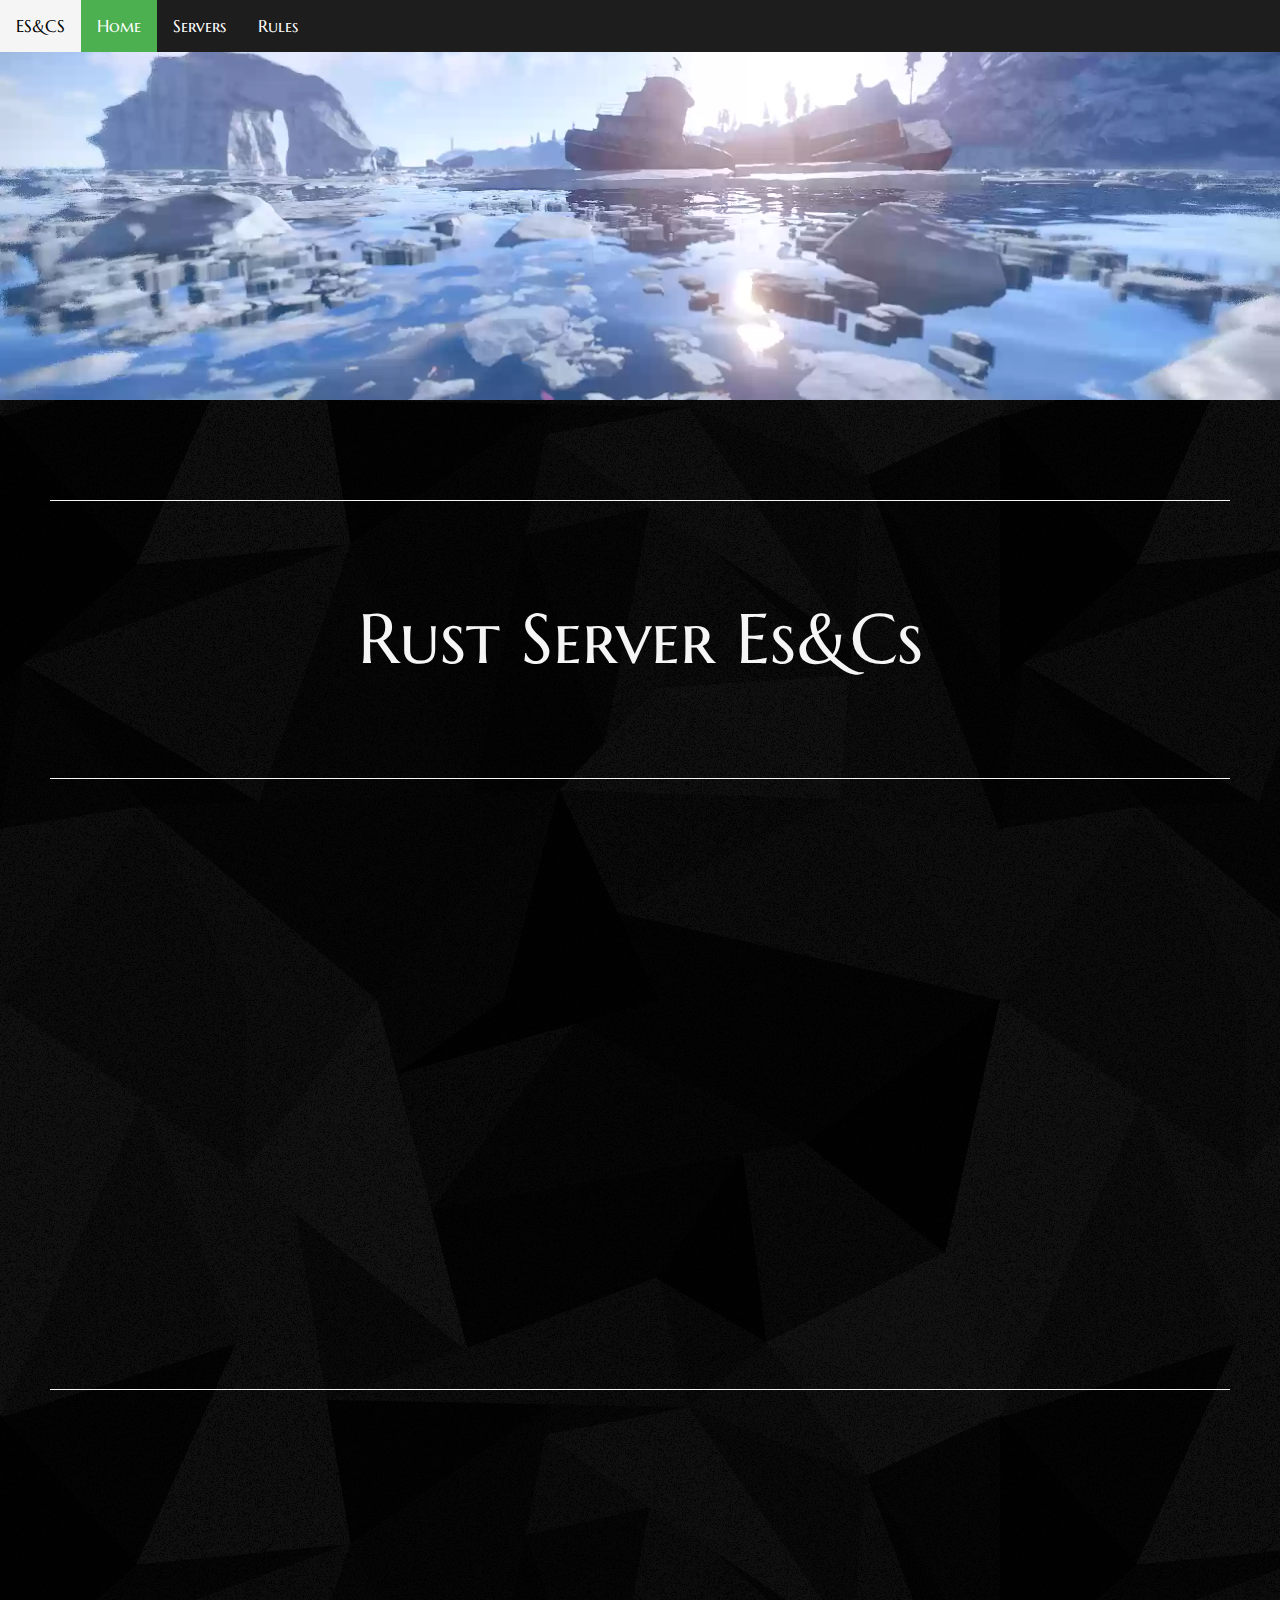
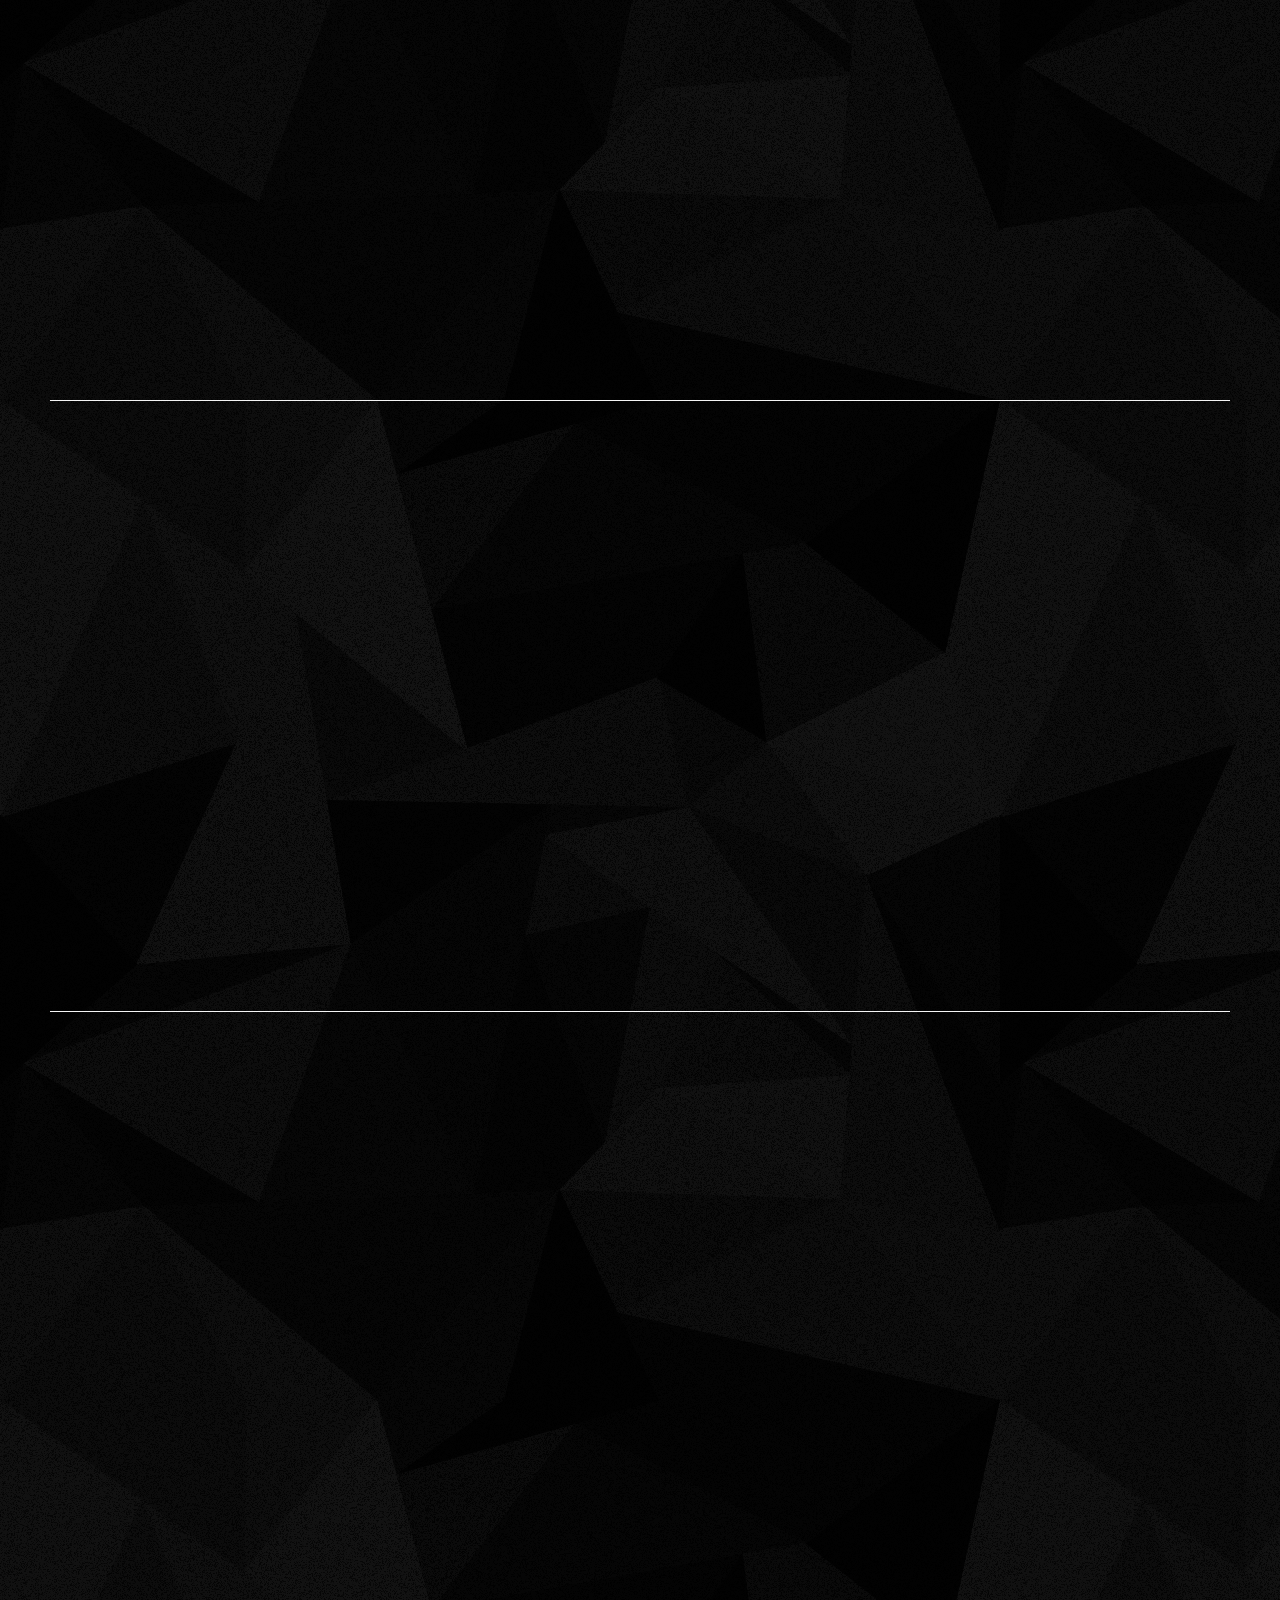
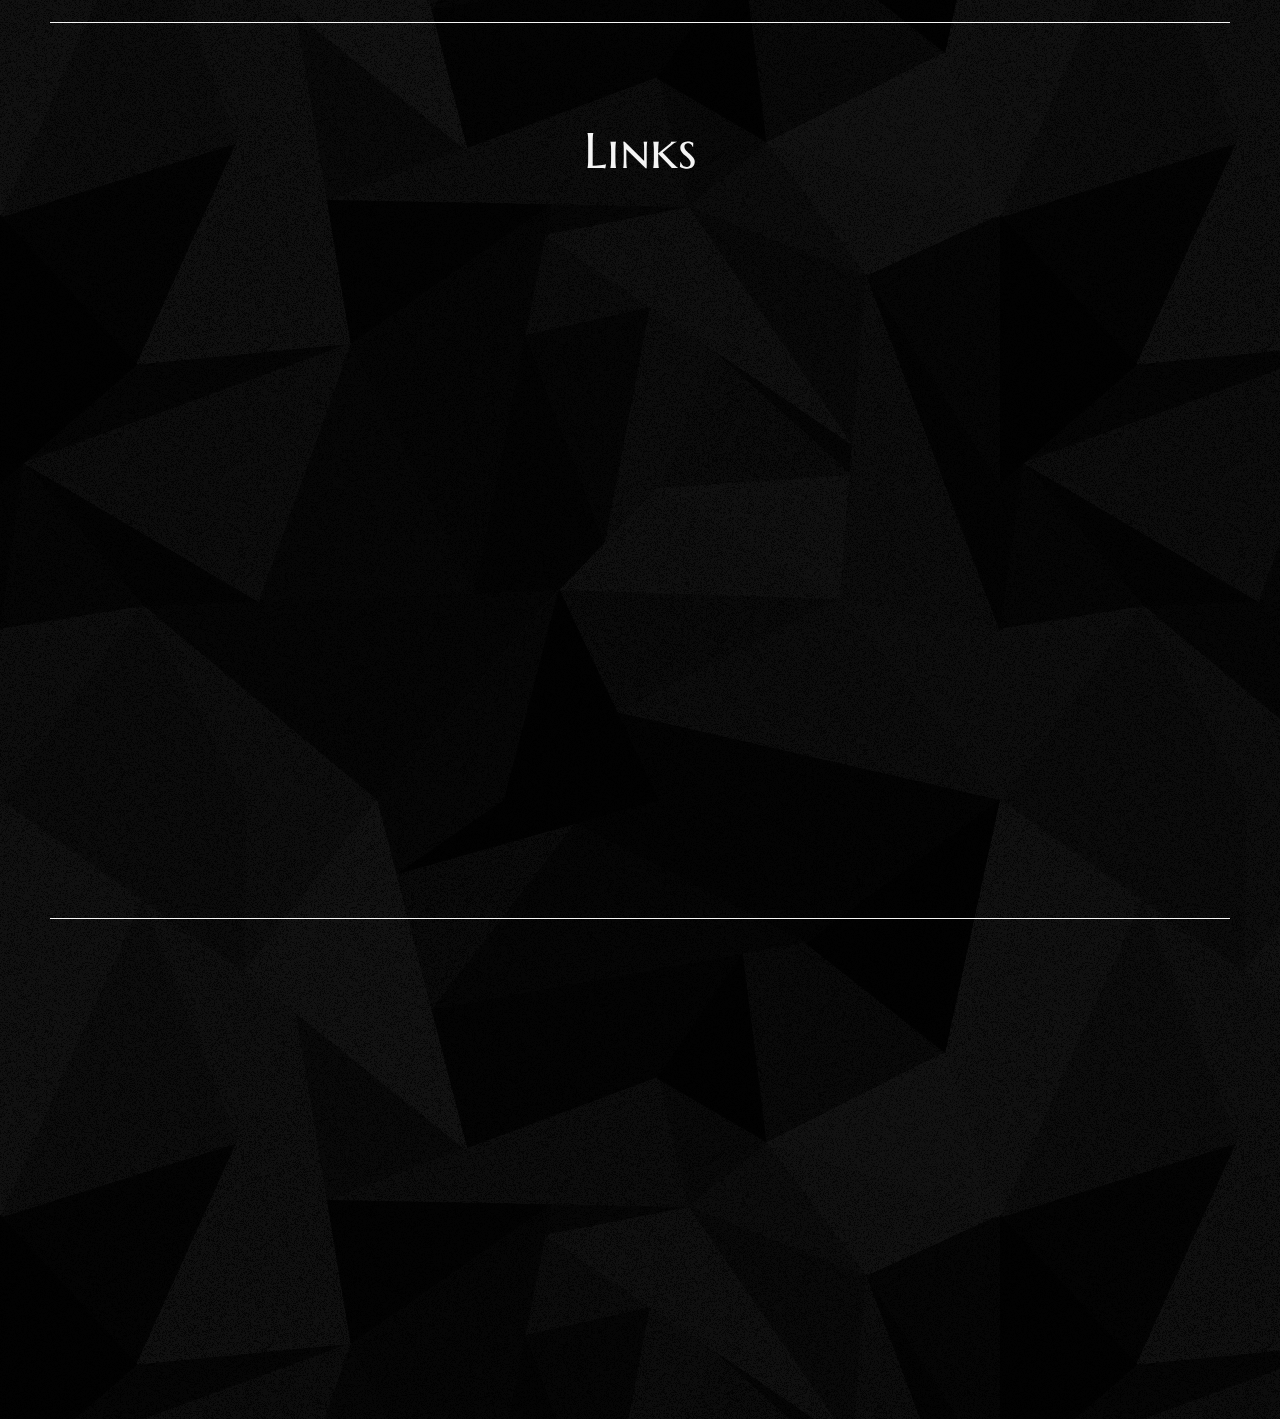
==== commit e3cf8bb5: "validator/nav bar fix" ====
--- a/index.html
+++ b/index.html
@@ -12,10 +12,9 @@
     
 <body>
 <header>  
- </nav> 
+ <nav> 
     <div class="topnav" id="myTopnav">
-        <a class="navbar-header">
-        <a href="#">ES&CS</a>
+        <a class="navbar-header" href="#">ES&CS</a>
         <a href="index.html" class="active">Home</a>
         <a href="servers.html">Servers</a>
         <a href="rules.html">Rules</a>
--- a/css/CSSRust.css
+++ b/css/CSSRust.css
@@ -147,7 +147,7 @@
 }
 
 .rustlink {
-width: 80%;
+width: 65%;
 margin: auto;
 }
 
@@ -171,14 +171,14 @@
 
 .topnav {
     overflow: hidden;
-    background-color: rgb(44, 41, 41);
+    background-color: rgb(29, 29, 29);
     position: fixed;
     width: 100%;
     z-index: 10;
   }
   
   .topnav a {
-    font-family: 'Pridi'!important;
+    font-family: 'Marcellus SC'!important;
     float: left;
     display: block;
     color: white;
